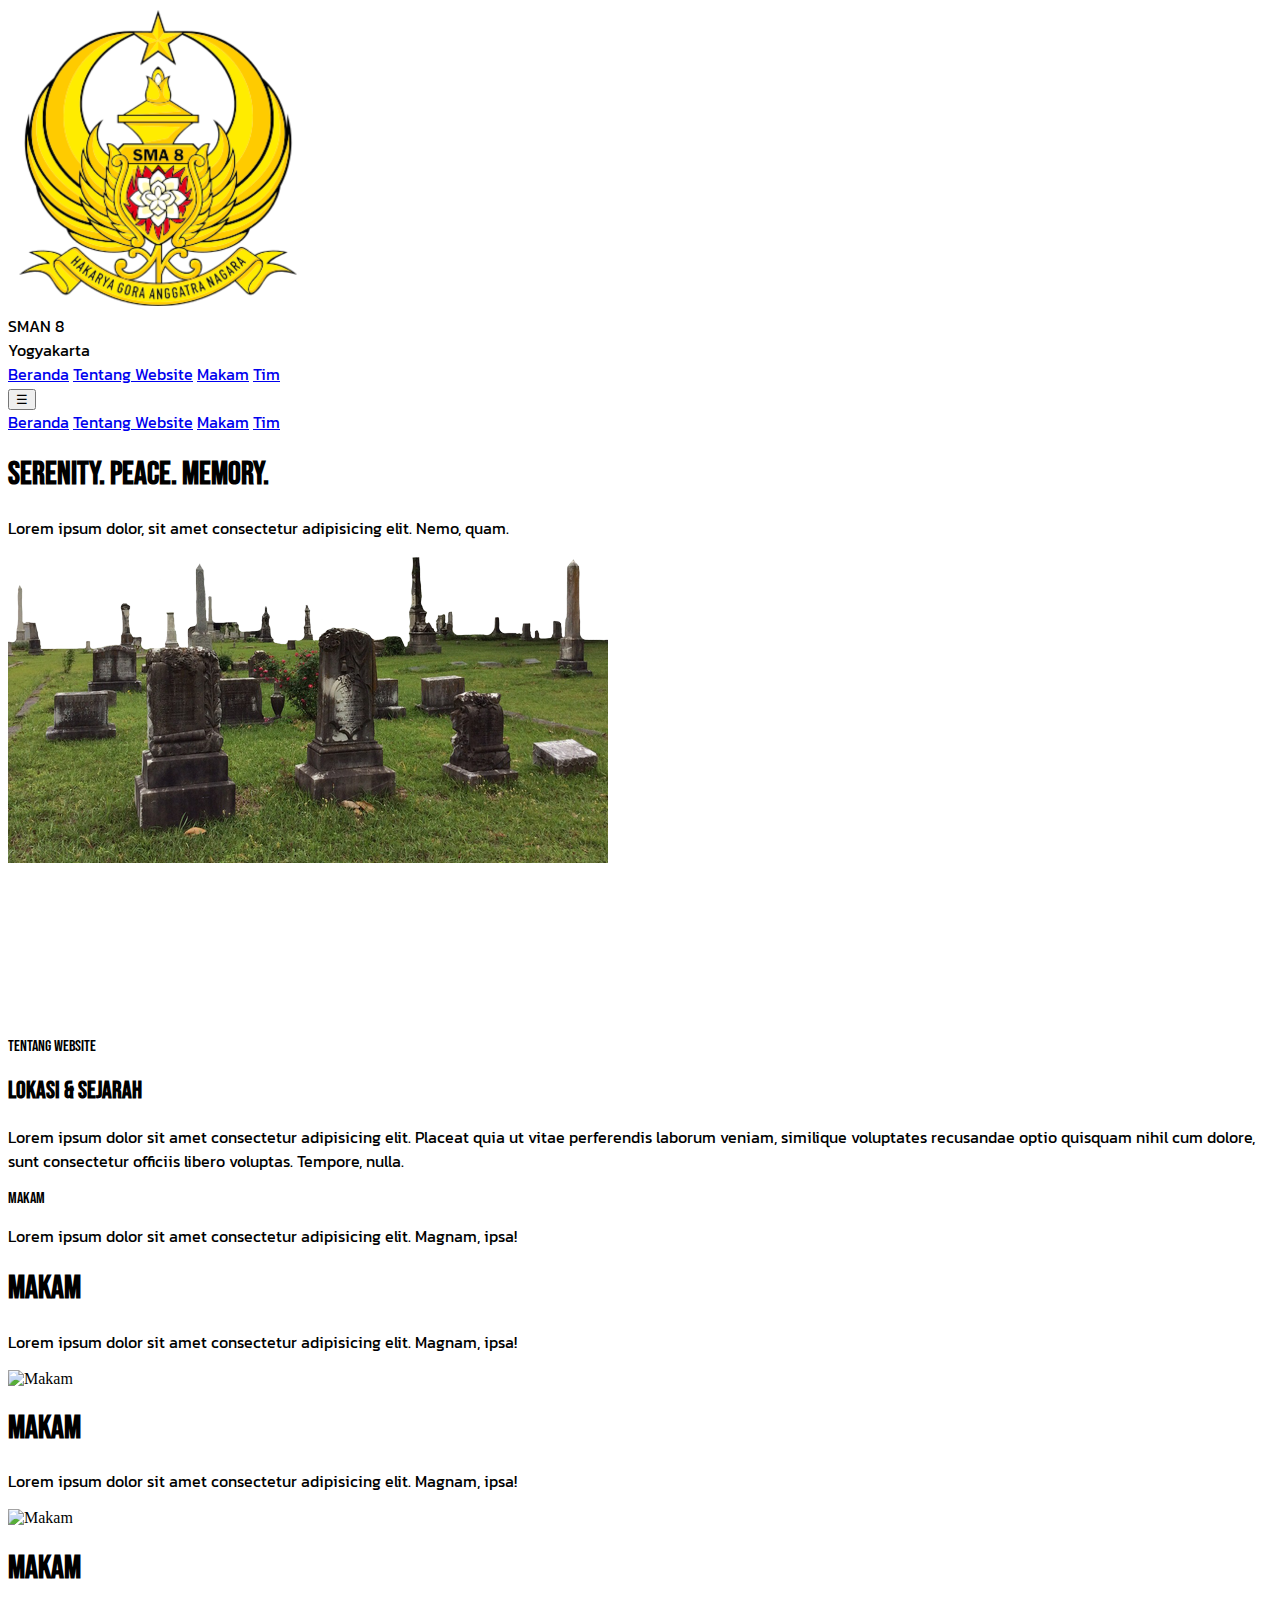
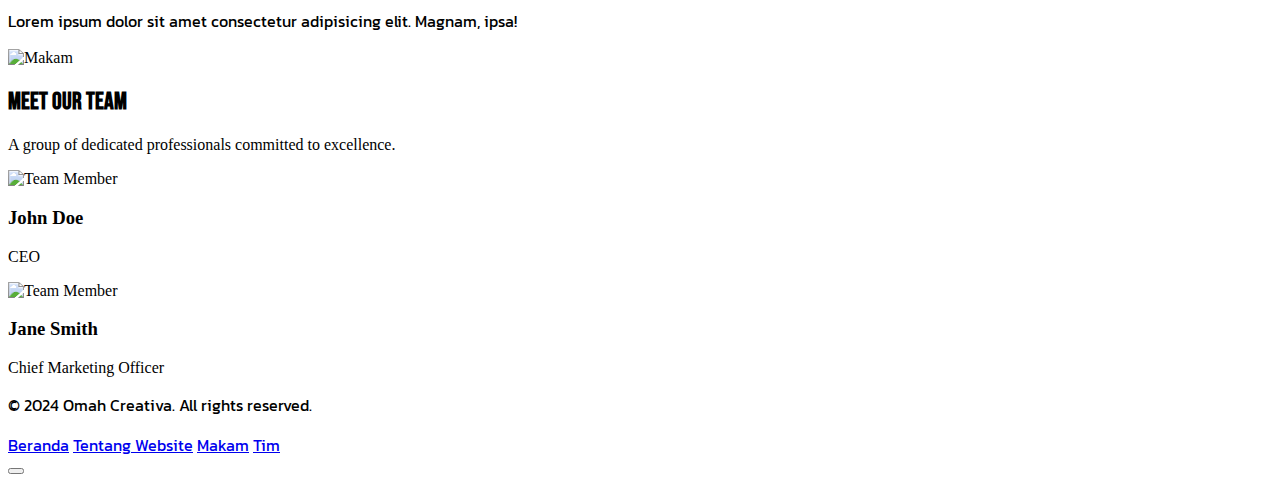
==== index.html @ bc4453d4 "add back to top button" ====
<!DOCTYPE html>
<html lang="en">
  <head>
    <meta charset="UTF-8" />
    <meta name="viewport" content="width=device-width, initial-scale=1.0" />
    <title>Cemetery Landing Page</title>
    <link
      href="https://cdn.jsdelivr.net/npm/tailwindcss@2.2.19/dist/tailwind.min.css"
      rel="stylesheet" />
    <!-- AOS -->
    <link rel="stylesheet" href="https://unpkg.com/aos@next/dist/aos.css" />
    <!-- font awesome -->
    <link
      rel="stylesheet"
      href="https://cdnjs.cloudflare.com/ajax/libs/font-awesome/6.6.0/css/all.min.css"
      integrity="sha512-Kc323vGBEqzTmouAECnVceyQqyqdsSiqLQISBL29aUW4U/M7pSPA/gEUZQqv1cwx4OnYxTxve5UMg5GT6L4JJg=="
      crossorigin="anonymous"
      referrerpolicy="no-referrer" />
    <!-- custom css -->
    <link rel="stylesheet" href="assets/css/style.css" />
  </head>
  <body class="bg-white text-gray-900 overflow-x-hidden">
    <!-- Navbar -->
    <header
      class="flex kanit justify-between items-center py-4 px-6 md:px-12 sticky top-0 bg-white z-50 border-b border-gray-200">
      <div class="flex items-center gap-4">
        <img src="assets/img/logo.png" alt="Logo" class="h-8 w-8" />
        <div class="flex flex-col text-left justify-start">
          <div class="font-bold text-2xl">SMAN 8</div>
          <div class="text-lg -mt-2">Yogyakarta</div>
        </div>
      </div>
      <nav id="navbar" class="hidden md:flex space-x-8">
        <a href="#home" class="hover:text-gray-700">Beranda</a>
        <a href="#about" class="hover:text-gray-700">Tentang Website</a>
        <a href="#makam" class="hover:text-gray-700">Makam</a>
        <a href="#team" class="hover:text-gray-700">Tim</a>
      </nav>
      <button id="burger" class="block md:hidden">☰</button>
      <!-- Menu mobile -->
      <div
        id="mobile-menu"
        class="hidden absolute top-full left-0 w-full bg-white border-t border-gray-200">
        <nav class="flex flex-col items-start p-4 space-y-4">
          <a href="#home" class="hover:text-gray-700 w-full">Beranda</a>
          <a href="#about" class="hover:text-gray-700 w-full"
            >Tentang Website</a
          >
          <a href="#makam" class="hover:text-gray-700 w-full">Makam</a>
          <a href="#team" class="hover:text-gray-700 w-full">Tim</a>
        </nav>
      </div>
    </header>

    <!-- Main Content -->
    <main>
      <!-- Hero Section -->
      <section
        id="home"
        class="flex flex-col items-center text-center py-8 md:py-16">
        <h1 class="text-5xl mx-4 md:text-7xl bebas font-bold mb-2">
          Serenity. Peace. Memory.
        </h1>
        <p class="text-gray-600 mb-4 kanit">
          Lorem ipsum dolor, sit amet consectetur adipisicing elit. Nemo, quam.
        </p>
        <!-- <a
          href="#"
          class="bg-gray-900 kanit text-white py-2 px-4 rounded-full hover:bg-gray-700 mb-4"
          >Our Services</a
        > -->

        <!-- Image with White Gradient Overlay -->
        <div class="relative w-full">
          <img
            src="assets/img/hero.png"
            alt="Serene Cemetery"
            class="w-full h-auto object-cover" />
          <!-- Gradient Overlay -->
          <div
            class="absolute inset-0 bg-gradient-to-t from-white via-white/90 to-transparent"></div>
        </div>
      </section>
      <!-- about -->
      <section
        id="about"
        class="mx-8 md:mx-12 rounded-2xl md:rounded-4xl my-8 md:my-16">
        <div class="grid grid-cols-1 md:grid-cols-2">
          <div class="maps">
            <iframe
              src="https://www.google.com/maps/embed?pb=!1m18!1m12!1m3!1d63245.97055414075!2d110.37484495!3d-7.803250449999999!2m3!1f0!2f0!3f0!3m2!1i1024!2i768!4f13.1!3m3!1m2!1s0x2e7a5787bd5b6bc5%3A0x21723fd4d3684f71!2sYogyakarta%2C%20Kota%20Yogyakarta%2C%20Daerah%20Istimewa%20Yogyakarta!5e0!3m2!1sid!2sid!4v1725252889123!5m2!1sid!2sid"
              width="100%"
              height="100%"
              style="border: 0"
              allowfullscreen=""
              loading="lazy"
              referrerpolicy="no-referrer-when-downgrade"
              class="rounded-xl"></iframe>
          </div>
          <div class="bg-black md:mx-2 gap-2 rounded-2xl my-2 md:my-0 p-8">
            <p
              class="uppercase bebas text-lg text-white px-4 py-2 border rounded-xl border-white inline-block">
              tentang website
            </p>
            <h2
              class="bebas text-2xl md:text-5xl lg:text-7xl text-white mt-4 font-semibold">
              lokasi & sejarah
            </h2>
            <p
              class="text-gray-300 kanit text-justify text-sm my-4 md:text-base">
              Lorem ipsum dolor sit amet consectetur adipisicing elit. Placeat
              quia ut vitae perferendis laborum veniam, similique voluptates
              recusandae optio quisquam nihil cum dolore, sunt consectetur
              officiis libero voluptas. Tempore, nulla.
            </p>
          </div>
        </div>
      </section>

      <!-- makam -->
      <section
        id="makam"
        class="mx-8 md:mx-12 rounded-2xl md:rounded-4xl bg-black my-8 md:my-16">
        <div class="flex flex-col">
          <div class="flex flex-row p-6 md:p-12 text-white justify-between">
            <p class="bebas text-3xl font-semibold mx-4">Makam</p>
            <p class="kanit font-thin text-sm sm:text-base">
              Lorem ipsum dolor sit amet consectetur adipisicing elit. Magnam,
              ipsa!
            </p>
          </div>
          <div class="mx-6 h-1 bg-gray-300 rounded-xl"></div>
          <div class="flex flex-row p-4 text-white justify-between mt-4">
            <div class="grid grid-cols-1 md:grid-cols-3 gap-4">
              <!-- card -->
              <div class="card bg-gray-900 flex flex-col p-4 rounded-xl">
                <div class="flex flex-row justify-between">
                  <h1 class="text-4xl bebas">Makam</h1>
                  <a
                    href="makam1.html"
                    class="px-5 py-4 bg-black text-white rounded-full ml-4"
                    ><i class="fa-solid fa-location-arrow"></i
                  ></a>
                </div>
                <p class="text-gray-300 my-4 kanit">
                  Lorem ipsum dolor sit amet consectetur adipisicing elit.
                  Magnam, ipsa!
                </p>
                <div class="image w-full h-96 rounded-xl">
                  <img
                    src="https://images.pexels.com/photos/116909/pexels-photo-116909.jpeg?auto=compress&cs=tinysrgb&w=1260&h=750&dpr=1"
                    alt="Makam"
                    class="w-full h-full rounded-xl object-cover" />
                </div>
              </div>
              <!-- card -->
              <div class="card bg-indigo-600 flex flex-col p-4 rounded-xl">
                <div class="flex flex-row justify-between">
                  <h1 class="text-4xl bebas">Makam</h1>
                  <a
                    href="makam1.html"
                    class="px-5 py-4 bg-black text-white rounded-full ml-4"
                    ><i class="fa-solid fa-location-arrow"></i
                  ></a>
                </div>
                <p class="text-gray-300 my-4 kanit">
                  Lorem ipsum dolor sit amet consectetur adipisicing elit.
                  Magnam, ipsa!
                </p>
                <div class="image w-full h-96 rounded-xl">
                  <img
                    src="https://images.pexels.com/photos/460617/pexels-photo-460617.jpeg?auto=compress&cs=tinysrgb&w=600"
                    alt="Makam"
                    class="w-full h-full rounded-xl object-cover" />
                </div>
              </div>
              <!-- card -->
              <div class="card bg-gray-900 flex flex-col p-4 rounded-xl">
                <div class="flex flex-row justify-between">
                  <h1 class="text-4xl bebas">Makam</h1>
                  <a
                    href="makam1.html"
                    class="px-5 py-4 bg-black text-white rounded-full ml-4"
                    ><i class="fa-solid fa-location-arrow"></i
                  ></a>
                </div>
                <p class="text-gray-300 my-4 kanit">
                  Lorem ipsum dolor sit amet consectetur adipisicing elit.
                  Magnam, ipsa!
                </p>
                <div class="image w-full h-96 rounded-xl">
                  <img
                    src="https://images.pexels.com/photos/3648308/pexels-photo-3648308.jpeg?auto=compress&cs=tinysrgb&w=1260&h=750&dpr=1"
                    alt="Makam"
                    class="w-full h-full rounded-xl object-cover" />
                </div>
              </div>
            </div>
          </div>
        </div>
      </section>

      <!-- team -->
      <section id="team" class="py-12">
        <div class="max-w-6xl mx-auto px-4">
          <!-- Section Title -->
          <div class="text-center mb-12">
            <h2 class="text-2xl md:text-5xl lg:text-7xl font-bold bebas">
              Meet Our Team
            </h2>
            <p class="text-gray-600 mt-4">
              A group of dedicated professionals committed to excellence.
            </p>
          </div>

          <!-- Team Members -->
          <div class="grid grid-cols-1 sm:grid-cols-2 gap-8">
            <!-- Team Member 1 -->
            <div class="bg-white shadow-md rounded-lg text-center p-6">
              <img
                src="https://images.pexels.com/photos/220453/pexels-photo-220453.jpeg?auto=compress&cs=tinysrgb&dpr=2&h=750&w=1260"
                alt="Team Member"
                class="w-32 h-32 rounded-full mx-auto mb-4 object-cover" />
              <h3 class="text-xl font-semibold">John Doe</h3>
              <p class="text-gray-500">CEO</p>
            </div>

            <!-- Team Member 2 -->
            <div class="bg-white shadow-md rounded-lg text-center p-6">
              <img
                src="https://images.pexels.com/photos/774909/pexels-photo-774909.jpeg?auto=compress&cs=tinysrgb&dpr=2&h=750&w=1260"
                alt="Team Member"
                class="w-32 h-32 rounded-full mx-auto mb-4 object-cover" />
              <h3 class="text-xl font-semibold">Jane Smith</h3>
              <p class="text-gray-500">Chief Marketing Officer</p>
            </div>
          </div>
        </div>
      </section>
    </main>

    <!-- <section
      class="flex flex-col md:flex-row justify-between p-6 items-center space-y-6 md:space-y-0">
      <div class="card flex flex-col w-full md:w-1/2 max-h-96 p-8 md:p-12">
        <h1 class="font-semibold bebas text-center text-3xl mb-4">
          Tentang<span class="text-yellow-500"> Makam Kersan</span>
        </h1>
        <p class="text-gray-500 kanit text-justify" style="text-indent: 3rem">
          Dusun Kersan terletak di Kelurahan Triwidadi, Kecamatan Pajangan,
          Kabupaten Bantul, Daerah Istimewa Yogyakarta. Dusun ini merupakan
          <strong class="text-yellow-600">salah satu</strong> dari tiga
          kelurahan yang bergabung pada tahun
          <strong class="text-yellow-600">1946</strong> untuk membentuk
          <strong class="text-yellow-600">Triwidadi</strong>. Di dusun ini pula
          terdapat situs makam
          <strong class="text-yellow-600">Pangeran Haryo Manggolo</strong>,
          seorang prajurit dari masa perang
          <strong class="text-yellow-600">Diponegoro (awal 1800-an)</strong>,
          menjadikannya salah satu landmark bersejarah di wilayah Kersan ini.
        </p>
      </div>
      <div class="card w-full md:w-1/2 h-auto">
        <img
          data-aos="fade-left"
          src="http://kersan.iblogger.org/assets/img/pulau.png"
          class="object-fit w-full h-full"
          alt="about" />
      </div>
    </section> -->

    <!-- Footer -->
    <footer class="bg-black rounded-t-2xl kanit text-white py-10 text-center">
      <p class="text-sm text-gray-500">
        &copy; 2024 Omah Creativa. All rights reserved.
      </p>
      <div class="mt-4 space-x-4">
        <a href="#home" class="hover:text-gray-300">Beranda</a>
        <a href="#about" class="hover:text-gray-300">Tentang Website</a>
        <a href="#makam" class="hover:text-gray-300">Makam</a>
        <a href="#team" class="hover:text-gray-300">Tim</a>
      </div>
    </footer>
    <!-- Back to Top Button -->
    <button
      id="back-to-top"
      class="fixed bottom-5 right-5 bg-gray-900 text-white px-4 py-3 rounded-full shadow-lg hidden hover:bg-indigo-700 focus:outline-none"
      onclick="scrollToTop()">
      <i class="fa-solid fa-arrow-up"></i>
    </button>

    <!-- AOS init -->
    <script src="https://unpkg.com/aos@next/dist/aos.js"></script>
    <script>
      AOS.init();
    </script>
    <!-- back to top -->
    <script>
      // Back to Top Button Logic
      const backToTopButton = document.getElementById("back-to-top");

      window.addEventListener("scroll", () => {
        if (window.pageYOffset > 100) {
          backToTopButton.classList.remove("hidden");
        } else {
          backToTopButton.classList.add("hidden");
        }
      });

      function scrollToTop() {
        const scrollDuration = 600; // Total duration of scroll in milliseconds
        const scrollStep = -window.scrollY / (scrollDuration / 15); // Calculate the scroll step
        const scrollInterval = setInterval(() => {
          if (window.scrollY !== 0) {
            window.scrollBy(0, scrollStep); // Scroll by calculated step
          } else {
            clearInterval(scrollInterval); // Stop scrolling when top is reached
          }
        }, 15); // Interval time in milliseconds
      }
    </script>
    <!-- mobile navbar -->
    <script>
      document.getElementById("burger").addEventListener("click", function () {
        var mobileMenu = document.getElementById("mobile-menu");
        if (mobileMenu.classList.contains("hidden")) {
          mobileMenu.classList.remove("hidden");
          mobileMenu.classList.add("flex");
        } else {
          mobileMenu.classList.remove("flex");
          mobileMenu.classList.add("hidden");
        }
      });

      // Menutup menu ketika salah satu link di klik
      document.querySelectorAll("#mobile-menu a").forEach(function (link) {
        link.addEventListener("click", function () {
          document.getElementById("mobile-menu").classList.remove("flex");
          document.getElementById("mobile-menu").classList.add("hidden");
        });
      });
    </script>
  </body>
</html>
---- assets/css/style.css ----
@import url('https://fonts.googleapis.com/css2?family=Kanit:ital,wght@0,100;0,200;0,300;0,400;0,500;0,600;0,700;0,800;0,900;1,100;1,200;1,300;1,400;1,500;1,600;1,700;1,800;1,900&display=swap');
@import url('https://fonts.googleapis.com/css2?family=Bebas+Neue&display=swap');

.bebas {
        font-family: "Bebas Neue", sans-serif;
      }
      .kanit {
        font-family: "Kanit", sans-serif;
      }

      .floating {
        animation-name: floating;
        animation-duration: 3s;
        animation-iteration-count: infinite;
        animation-timing-function: ease-in-out;
      }

      @keyframes floating {
        0% {
          transform: translate(0, 0px);
        }

        50% {
          transform: translate(0, 8px);
        }

        100% {
          transform: translate(0, -0px);
        }
      }
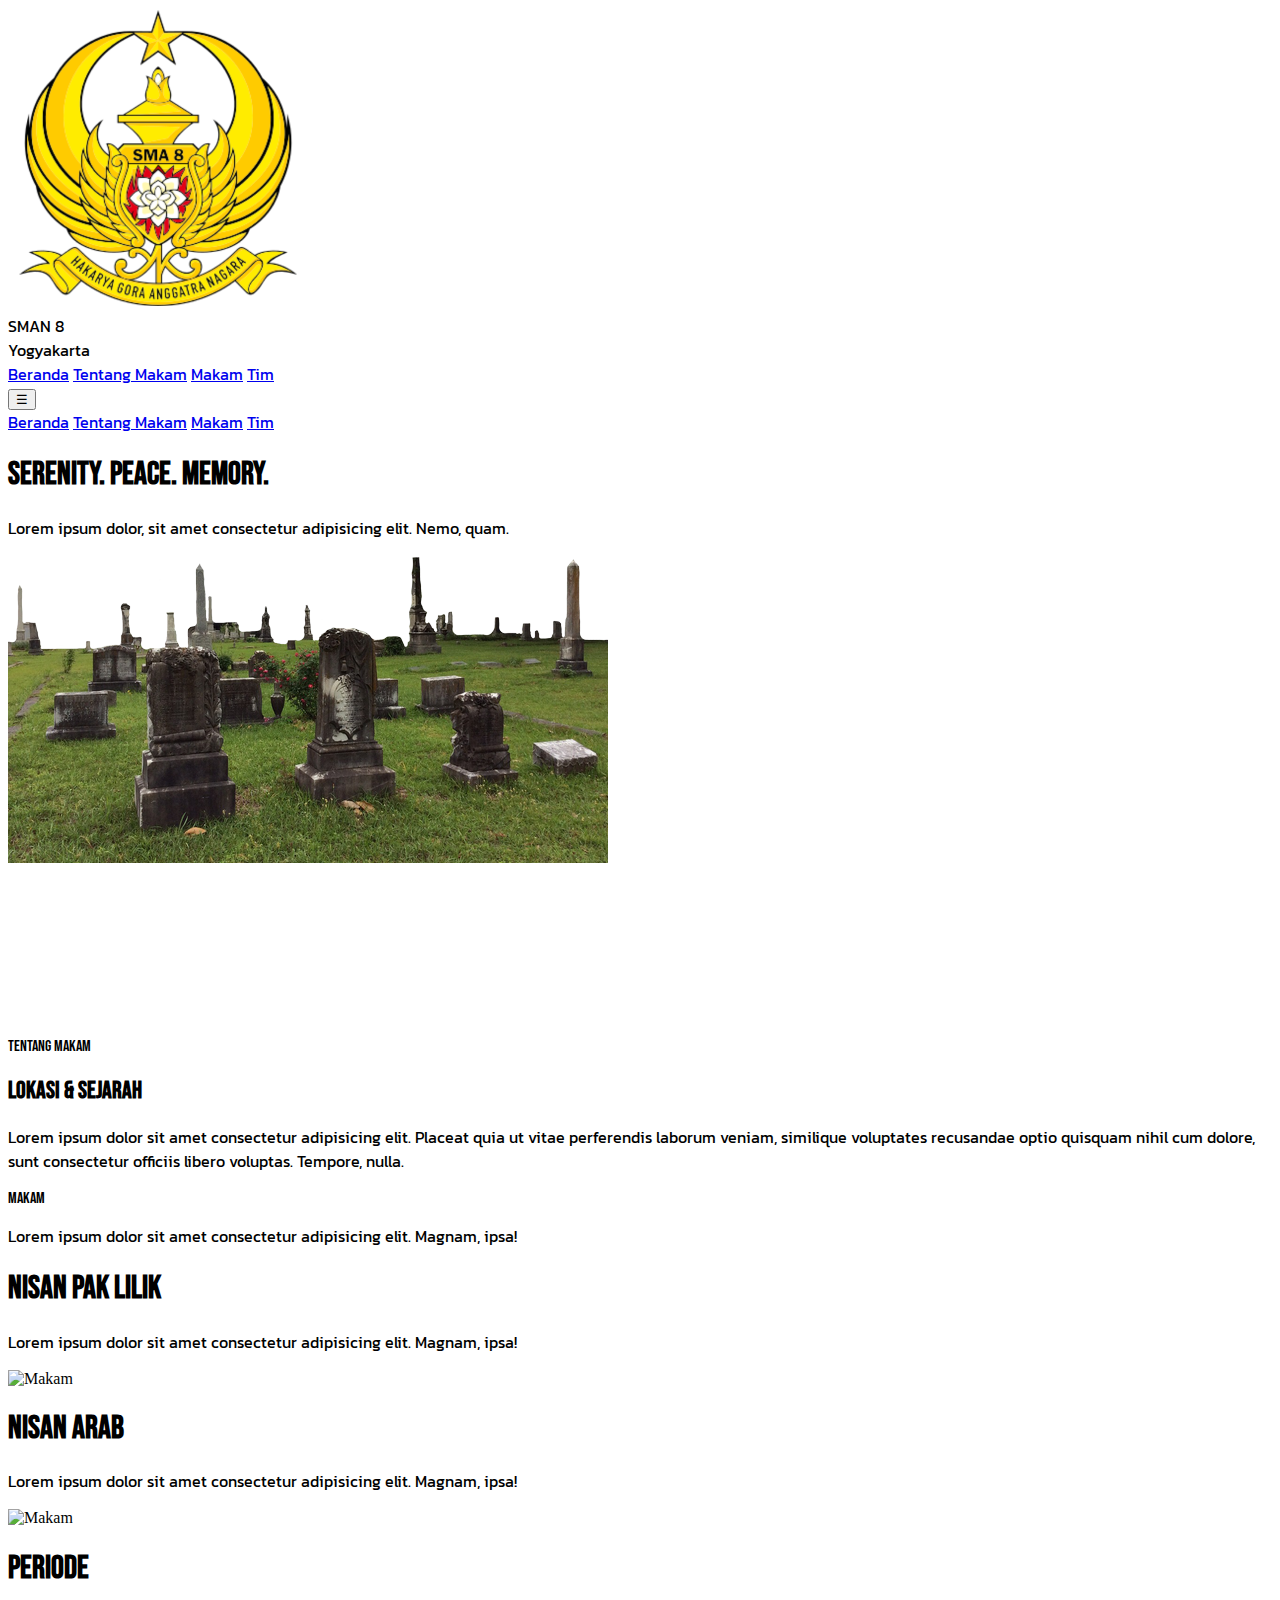
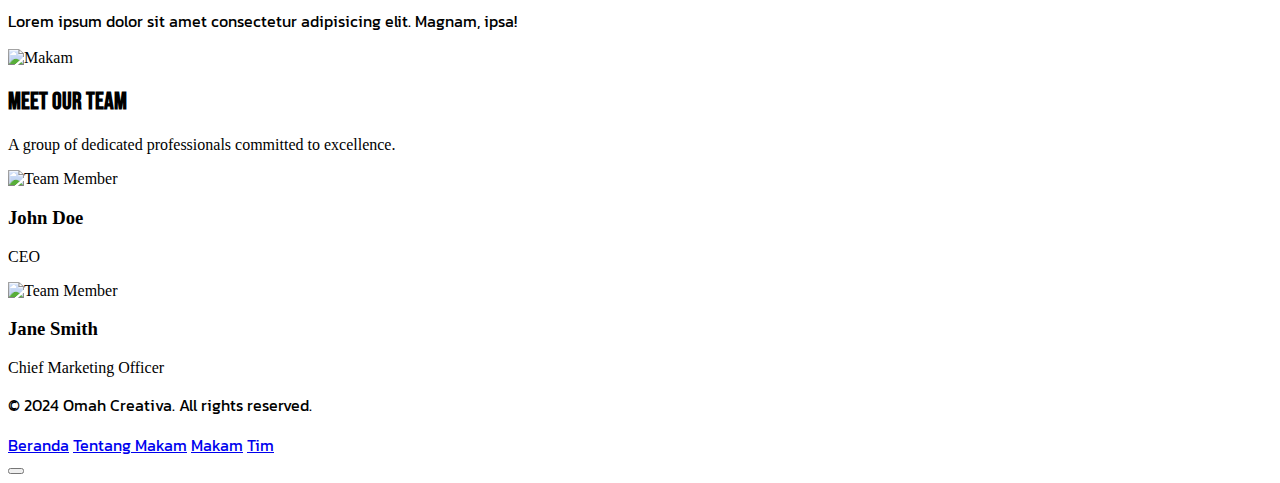
==== commit 33335f54: "move to main.js" ====
--- a/index.html
+++ b/index.html
@@ -32,7 +32,7 @@
       </div>
       <nav id="navbar" class="hidden md:flex space-x-8">
         <a href="#home" class="hover:text-gray-700">Beranda</a>
-        <a href="#about" class="hover:text-gray-700">Tentang Website</a>
+        <a href="#about" class="hover:text-gray-700">Tentang Makam</a>
         <a href="#makam" class="hover:text-gray-700">Makam</a>
         <a href="#team" class="hover:text-gray-700">Tim</a>
       </nav>
@@ -44,7 +44,7 @@
         <nav class="flex flex-col items-start p-4 space-y-4">
           <a href="#home" class="hover:text-gray-700 w-full">Beranda</a>
           <a href="#about" class="hover:text-gray-700 w-full"
-            >Tentang Website</a
+            >Tentang Makam</a
           >
           <a href="#makam" class="hover:text-gray-700 w-full">Makam</a>
           <a href="#team" class="hover:text-gray-700 w-full">Tim</a>
@@ -81,6 +81,7 @@
             class="absolute inset-0 bg-gradient-to-t from-white via-white/90 to-transparent"></div>
         </div>
       </section>
+
       <!-- about -->
       <section
         id="about"
@@ -100,7 +101,7 @@
           <div class="bg-black md:mx-2 gap-2 rounded-2xl my-2 md:my-0 p-8">
             <p
               class="uppercase bebas text-lg text-white px-4 py-2 border rounded-xl border-white inline-block">
-              tentang website
+              tentang makam
             </p>
             <h2
               class="bebas text-2xl md:text-5xl lg:text-7xl text-white mt-4 font-semibold">
@@ -133,12 +134,14 @@
           <div class="flex flex-row p-4 text-white justify-between mt-4">
             <div class="grid grid-cols-1 md:grid-cols-3 gap-4">
               <!-- card -->
-              <div class="card bg-gray-900 flex flex-col p-4 rounded-xl">
+              <div
+                class="hover:bg-indigo-600 cursor-pointer bg-gray-900 flex flex-col p-4 rounded-xl"
+                onclick="window.location.href='makam1.html'">
                 <div class="flex flex-row justify-between">
-                  <h1 class="text-4xl bebas">Makam</h1>
+                  <h1 class="text-4xl bebas uppercase">nisan pak lilik</h1>
                   <a
                     href="makam1.html"
-                    class="px-5 py-4 bg-black text-white rounded-full ml-4"
+                    class="px-5 py-4 bg-black text-white hover:bg-yellow-400 hover:text-indigo-600 rounded-full ml-4"
                     ><i class="fa-solid fa-location-arrow"></i
                   ></a>
                 </div>
@@ -154,16 +157,18 @@
                 </div>
               </div>
               <!-- card -->
-              <div class="card bg-indigo-600 flex flex-col p-4 rounded-xl">
+              <div
+                class="hover:bg-yellow-400 hover:text-black cursor-pointer bg-indigo-600 flex flex-col p-4 rounded-xl"
+                onclick="window.location.href='makam1.html'">
                 <div class="flex flex-row justify-between">
-                  <h1 class="text-4xl bebas">Makam</h1>
+                  <h1 class="text-4xl bebas uppercase">Nisan Arab</h1>
                   <a
                     href="makam1.html"
-                    class="px-5 py-4 bg-black text-white rounded-full ml-4"
+                    class="px-5 py-4 bg-indigo-900 text-white rounded-full ml-4 hover:bg-black hover:text-white"
                     ><i class="fa-solid fa-location-arrow"></i
                   ></a>
                 </div>
-                <p class="text-gray-300 my-4 kanit">
+                <p class="my-4 kanit">
                   Lorem ipsum dolor sit amet consectetur adipisicing elit.
                   Magnam, ipsa!
                 </p>
@@ -175,12 +180,14 @@
                 </div>
               </div>
               <!-- card -->
-              <div class="card bg-gray-900 flex flex-col p-4 rounded-xl">
+              <div
+                class="hover:bg-indigo-600 cursor-pointer bg-gray-900 flex flex-col p-4 rounded-xl"
+                onclick="window.location.href='makam1.html'">
                 <div class="flex flex-row justify-between">
-                  <h1 class="text-4xl bebas">Makam</h1>
+                  <h1 class="text-4xl bebas uppercase">Periode</h1>
                   <a
                     href="makam1.html"
-                    class="px-5 py-4 bg-black text-white rounded-full ml-4"
+                    class="px-5 py-4 bg-black text-white rounded-full ml-4 hover:bg-yellow-400 hover:text-indigo-600"
                     ><i class="fa-solid fa-location-arrow"></i
                   ></a>
                 </div>
@@ -275,7 +282,7 @@
       </p>
       <div class="mt-4 space-x-4">
         <a href="#home" class="hover:text-gray-300">Beranda</a>
-        <a href="#about" class="hover:text-gray-300">Tentang Website</a>
+        <a href="#about" class="hover:text-gray-300">Tentang Makam</a>
         <a href="#makam" class="hover:text-gray-300">Makam</a>
         <a href="#team" class="hover:text-gray-300">Tim</a>
       </div>
@@ -283,7 +290,7 @@
     <!-- Back to Top Button -->
     <button
       id="back-to-top"
-      class="fixed bottom-5 right-5 bg-gray-900 text-white px-4 py-3 rounded-full shadow-lg hidden hover:bg-indigo-700 focus:outline-none"
+      class="fixed bottom-5 right-5 bg-gray-900 text-white px-4 py-3 rounded-full shadow-lg hidden hover:text-yellow-400 hover:bg-indigo-700 focus:outline-none"
       onclick="scrollToTop()">
       <i class="fa-solid fa-arrow-up"></i>
     </button>
@@ -293,51 +300,7 @@
     <script>
       AOS.init();
     </script>
-    <!-- back to top -->
-    <script>
-      // Back to Top Button Logic
-      const backToTopButton = document.getElementById("back-to-top");
-
-      window.addEventListener("scroll", () => {
-        if (window.pageYOffset > 100) {
-          backToTopButton.classList.remove("hidden");
-        } else {
-          backToTopButton.classList.add("hidden");
-        }
-      });
-
-      function scrollToTop() {
-        const scrollDuration = 600; // Total duration of scroll in milliseconds
-        const scrollStep = -window.scrollY / (scrollDuration / 15); // Calculate the scroll step
-        const scrollInterval = setInterval(() => {
-          if (window.scrollY !== 0) {
-            window.scrollBy(0, scrollStep); // Scroll by calculated step
-          } else {
-            clearInterval(scrollInterval); // Stop scrolling when top is reached
-          }
-        }, 15); // Interval time in milliseconds
-      }
-    </script>
-    <!-- mobile navbar -->
-    <script>
-      document.getElementById("burger").addEventListener("click", function () {
-        var mobileMenu = document.getElementById("mobile-menu");
-        if (mobileMenu.classList.contains("hidden")) {
-          mobileMenu.classList.remove("hidden");
-          mobileMenu.classList.add("flex");
-        } else {
-          mobileMenu.classList.remove("flex");
-          mobileMenu.classList.add("hidden");
-        }
-      });
-
-      // Menutup menu ketika salah satu link di klik
-      document.querySelectorAll("#mobile-menu a").forEach(function (link) {
-        link.addEventListener("click", function () {
-          document.getElementById("mobile-menu").classList.remove("flex");
-          document.getElementById("mobile-menu").classList.add("hidden");
-        });
-      });
-    </script>
+    <!-- custom js -->
+    <script src="assets/js/main.js"></script>
   </body>
 </html>
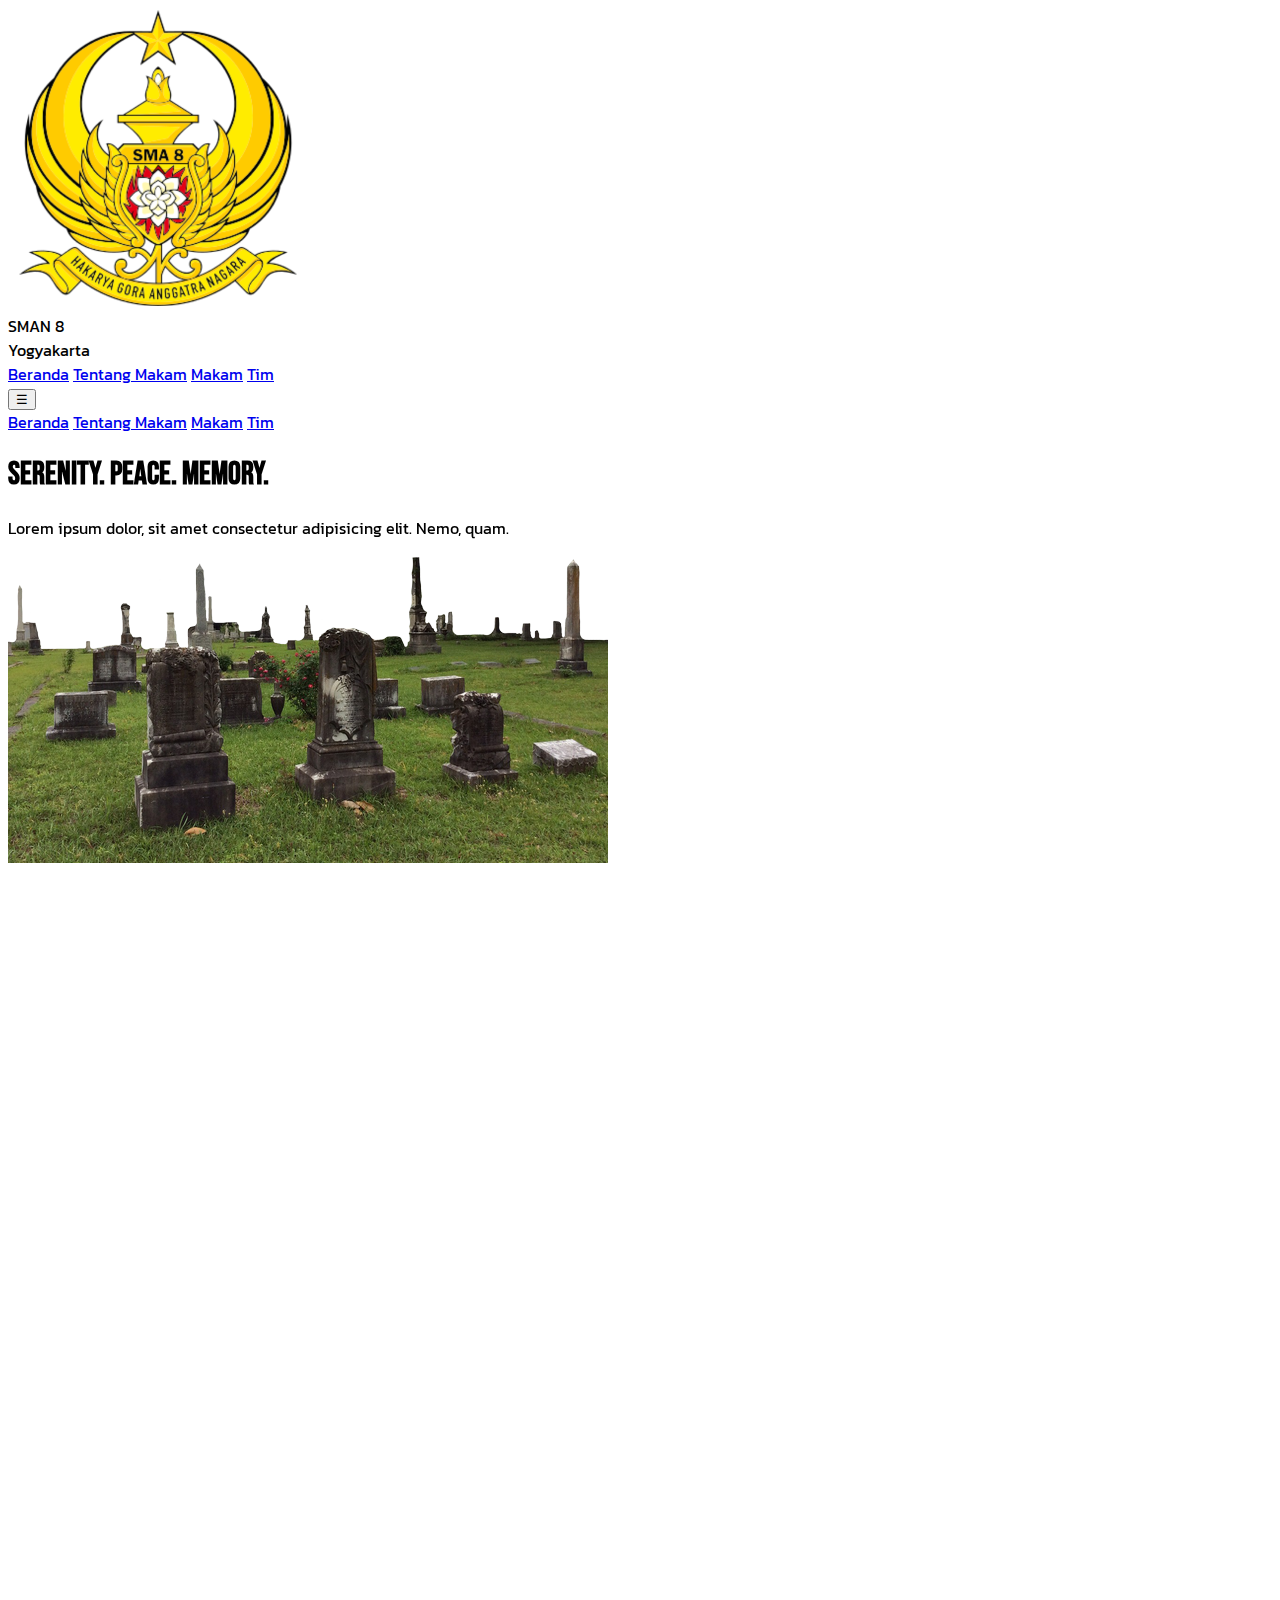
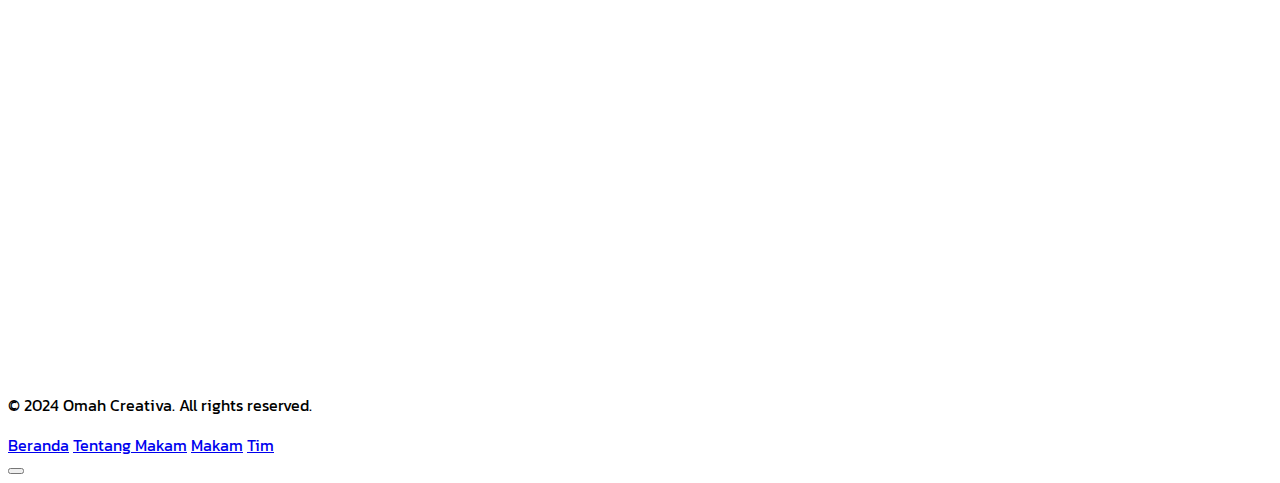
==== commit 808a7016: "add animation" ====
--- a/index.html
+++ b/index.html
@@ -43,9 +43,7 @@
         class="hidden absolute top-full left-0 w-full bg-white border-t border-gray-200">
         <nav class="flex flex-col items-start p-4 space-y-4">
           <a href="#home" class="hover:text-gray-700 w-full">Beranda</a>
-          <a href="#about" class="hover:text-gray-700 w-full"
-            >Tentang Makam</a
-          >
+          <a href="#about" class="hover:text-gray-700 w-full">Tentang Makam</a>
           <a href="#makam" class="hover:text-gray-700 w-full">Makam</a>
           <a href="#team" class="hover:text-gray-700 w-full">Tim</a>
         </nav>
@@ -57,6 +55,7 @@
       <!-- Hero Section -->
       <section
         id="home"
+        data-aos="fade-up"
         class="flex flex-col items-center text-center py-8 md:py-16">
         <h1 class="text-5xl mx-4 md:text-7xl bebas font-bold mb-2">
           Serenity. Peace. Memory.
@@ -87,7 +86,7 @@
         id="about"
         class="mx-8 md:mx-12 rounded-2xl md:rounded-4xl my-8 md:my-16">
         <div class="grid grid-cols-1 md:grid-cols-2">
-          <div class="maps">
+          <div id="maps" data-aos="fade-right">
             <iframe
               src="https://www.google.com/maps/embed?pb=!1m18!1m12!1m3!1d63245.97055414075!2d110.37484495!3d-7.803250449999999!2m3!1f0!2f0!3f0!3m2!1i1024!2i768!4f13.1!3m3!1m2!1s0x2e7a5787bd5b6bc5%3A0x21723fd4d3684f71!2sYogyakarta%2C%20Kota%20Yogyakarta%2C%20Daerah%20Istimewa%20Yogyakarta!5e0!3m2!1sid!2sid!4v1725252889123!5m2!1sid!2sid"
               width="100%"
@@ -98,7 +97,9 @@
               referrerpolicy="no-referrer-when-downgrade"
               class="rounded-xl"></iframe>
           </div>
-          <div class="bg-black md:mx-2 gap-2 rounded-2xl my-2 md:my-0 p-8">
+          <div
+            data-aos="fade-left"
+            class="bg-black md:mx-2 gap-2 rounded-2xl my-2 md:my-0 p-8">
             <p
               class="uppercase bebas text-lg text-white px-4 py-2 border rounded-xl border-white inline-block">
               tentang makam
@@ -121,6 +122,7 @@
       <!-- makam -->
       <section
         id="makam"
+        data-aos="fade-up"
         class="mx-8 md:mx-12 rounded-2xl md:rounded-4xl bg-black my-8 md:my-16">
         <div class="flex flex-col">
           <div class="flex flex-row p-6 md:p-12 text-white justify-between">
@@ -135,6 +137,7 @@
             <div class="grid grid-cols-1 md:grid-cols-3 gap-4">
               <!-- card -->
               <div
+                data-aos="fade-right"
                 class="hover:bg-indigo-600 cursor-pointer bg-gray-900 flex flex-col p-4 rounded-xl"
                 onclick="window.location.href='makam1.html'">
                 <div class="flex flex-row justify-between">
@@ -158,6 +161,7 @@
               </div>
               <!-- card -->
               <div
+                data-aos="fade-up"
                 class="hover:bg-yellow-400 hover:text-black cursor-pointer bg-indigo-600 flex flex-col p-4 rounded-xl"
                 onclick="window.location.href='makam1.html'">
                 <div class="flex flex-row justify-between">
@@ -181,6 +185,7 @@
               </div>
               <!-- card -->
               <div
+                data-aos="fade-left"
                 class="hover:bg-indigo-600 cursor-pointer bg-gray-900 flex flex-col p-4 rounded-xl"
                 onclick="window.location.href='makam1.html'">
                 <div class="flex flex-row justify-between">
@@ -208,10 +213,10 @@
       </section>
 
       <!-- team -->
-      <section id="team" class="py-12">
+      <section id="team" class="py-12" data-aos="fade-up">
         <div class="max-w-6xl mx-auto px-4">
           <!-- Section Title -->
-          <div class="text-center mb-12">
+          <div class="text-center mb-12" data-aos="fade-up">
             <h2 class="text-2xl md:text-5xl lg:text-7xl font-bold bebas">
               Meet Our Team
             </h2>
@@ -223,7 +228,9 @@
           <!-- Team Members -->
           <div class="grid grid-cols-1 sm:grid-cols-2 gap-8">
             <!-- Team Member 1 -->
-            <div class="bg-white shadow-md rounded-lg text-center p-6">
+            <div
+              class="bg-white shadow-md rounded-lg text-center p-6"
+              data-aos="fade-right">
               <img
                 src="https://images.pexels.com/photos/220453/pexels-photo-220453.jpeg?auto=compress&cs=tinysrgb&dpr=2&h=750&w=1260"
                 alt="Team Member"
@@ -233,7 +240,9 @@
             </div>
 
             <!-- Team Member 2 -->
-            <div class="bg-white shadow-md rounded-lg text-center p-6">
+            <div
+              class="bg-white shadow-md rounded-lg text-center p-6"
+              data-aos="fade-left">
               <img
                 src="https://images.pexels.com/photos/774909/pexels-photo-774909.jpeg?auto=compress&cs=tinysrgb&dpr=2&h=750&w=1260"
                 alt="Team Member"
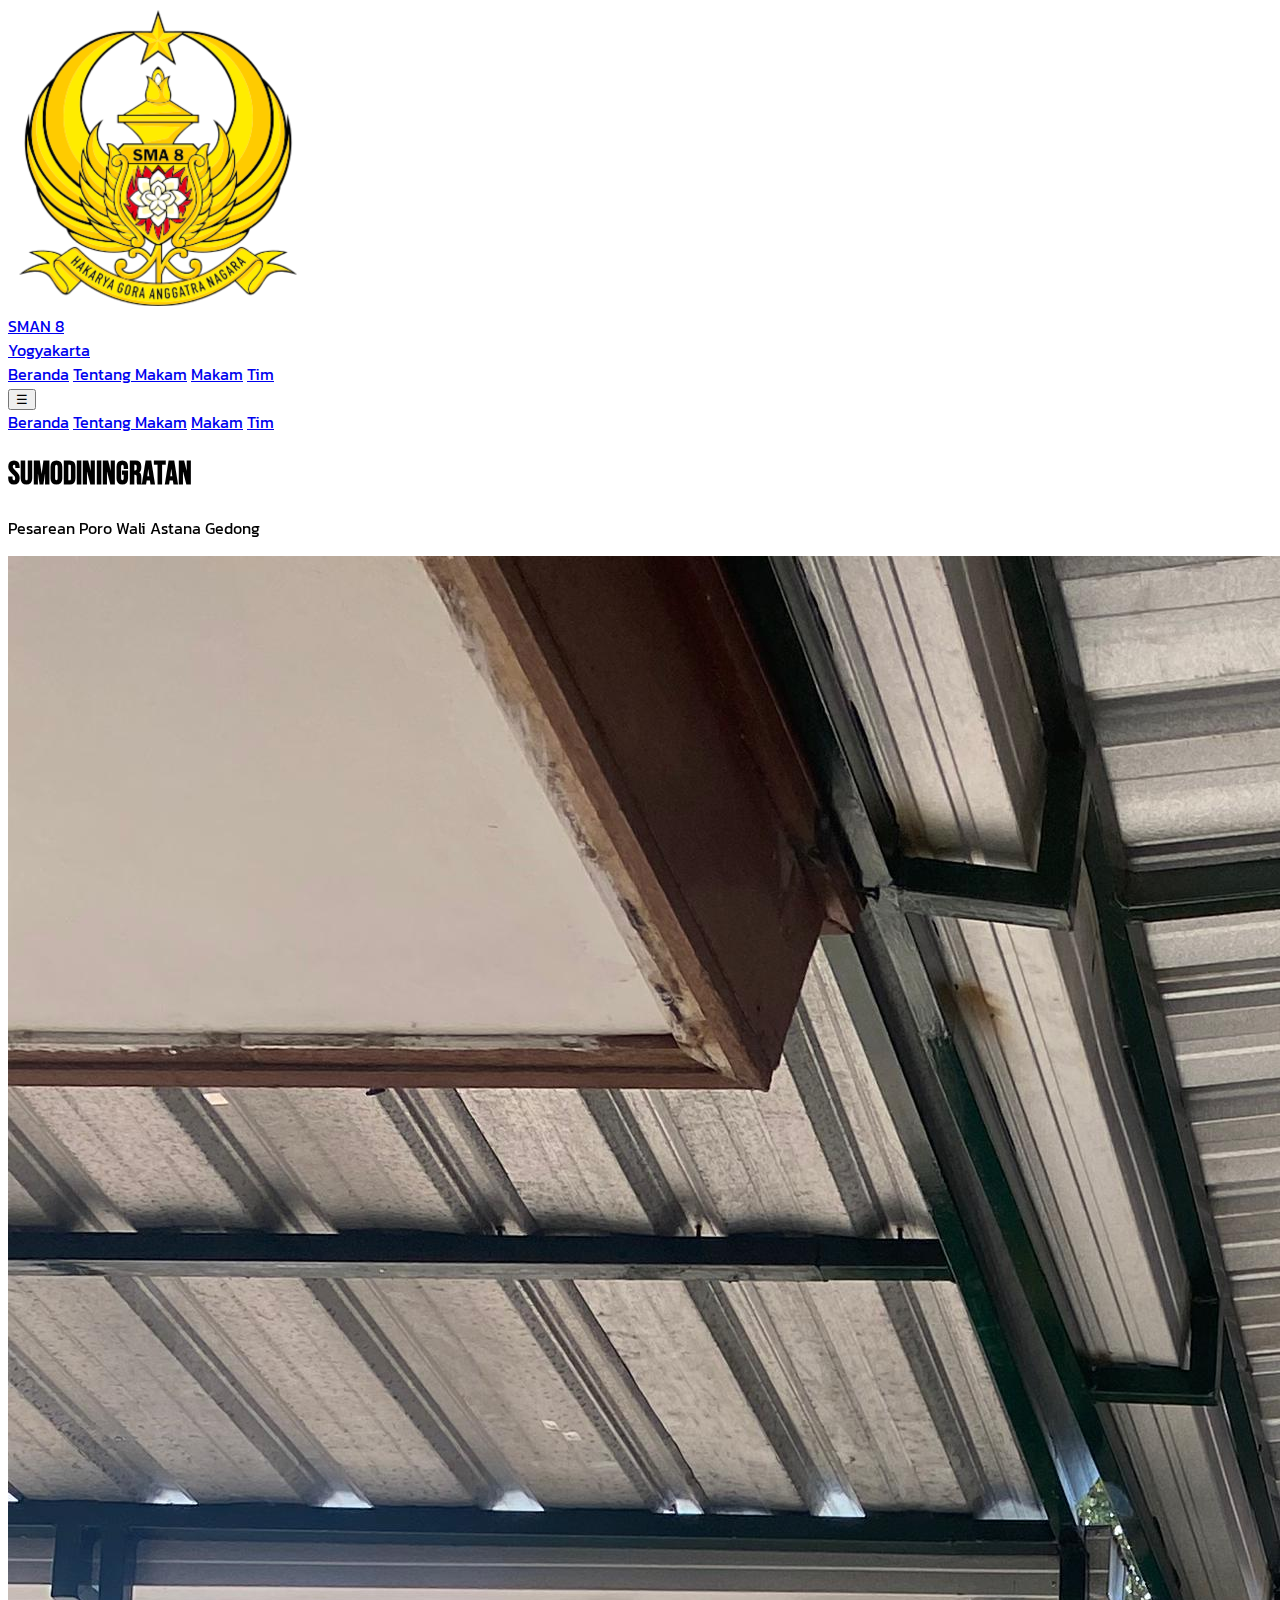
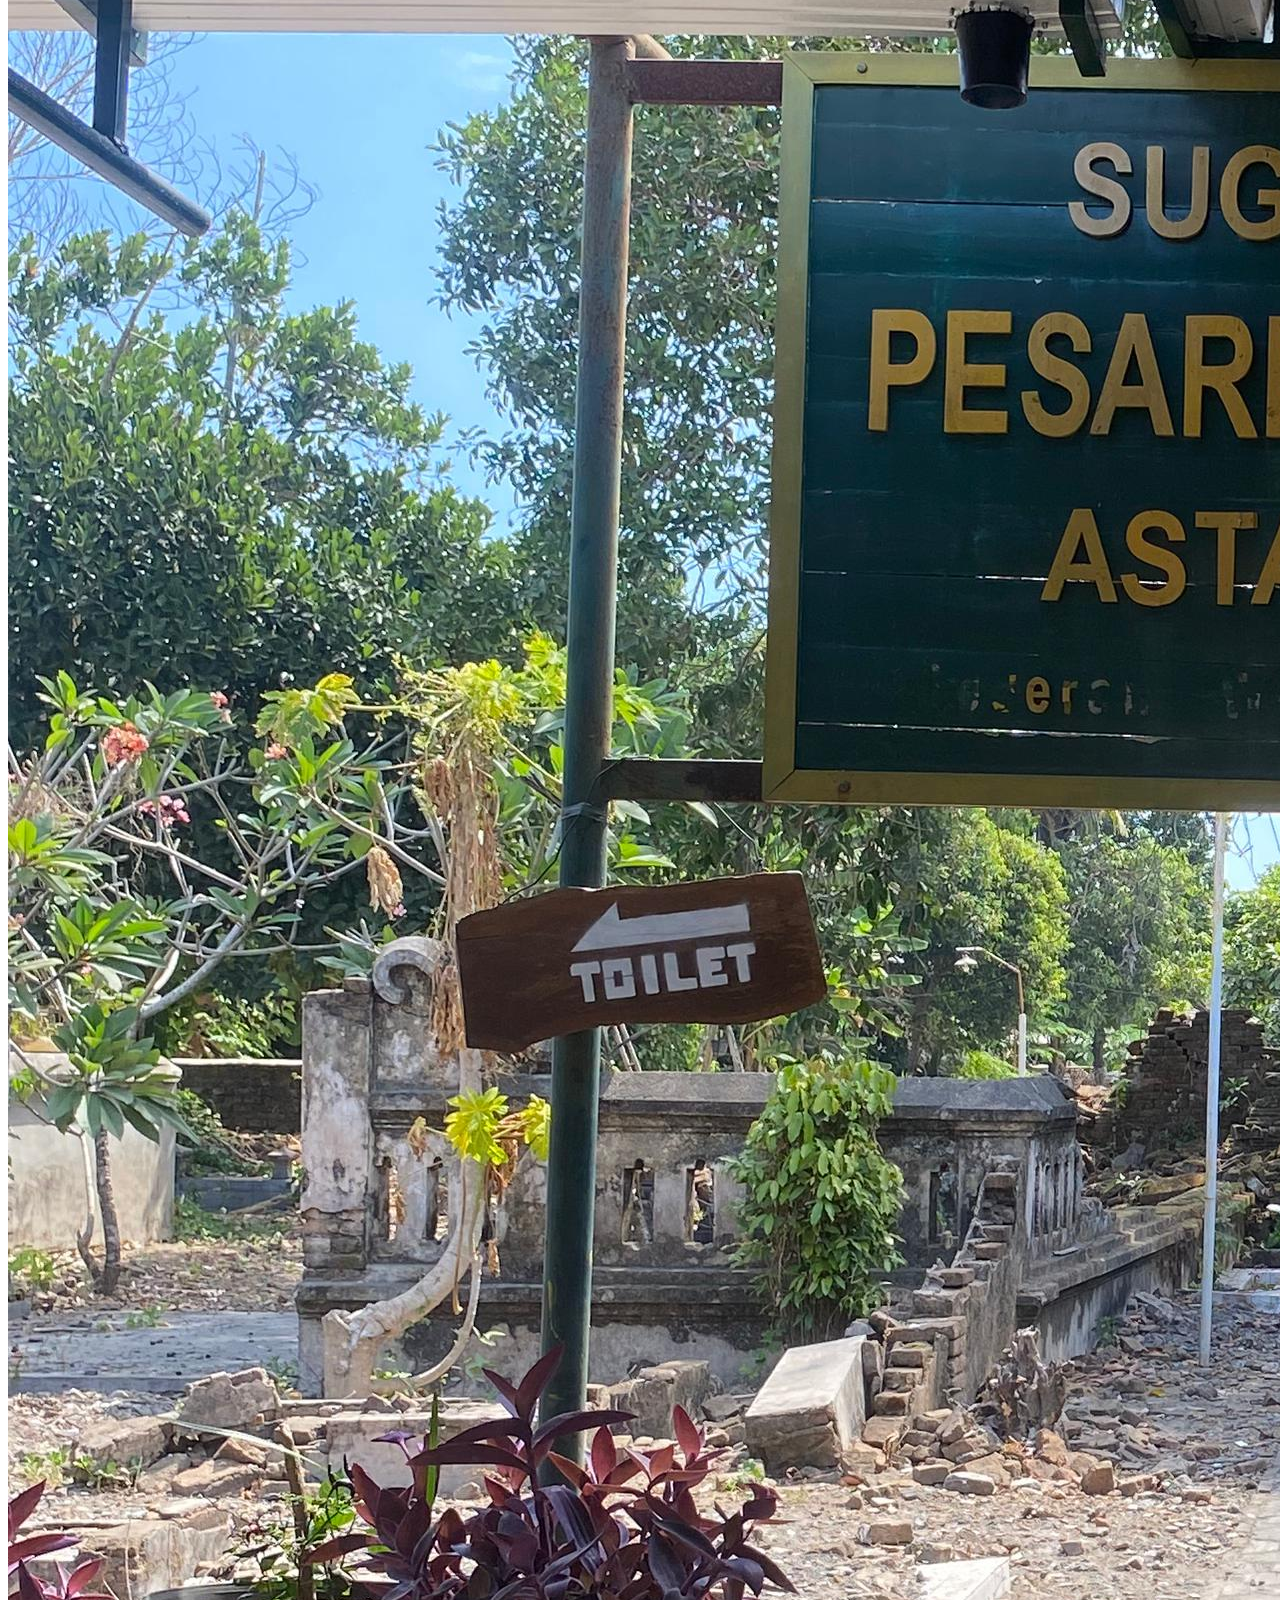
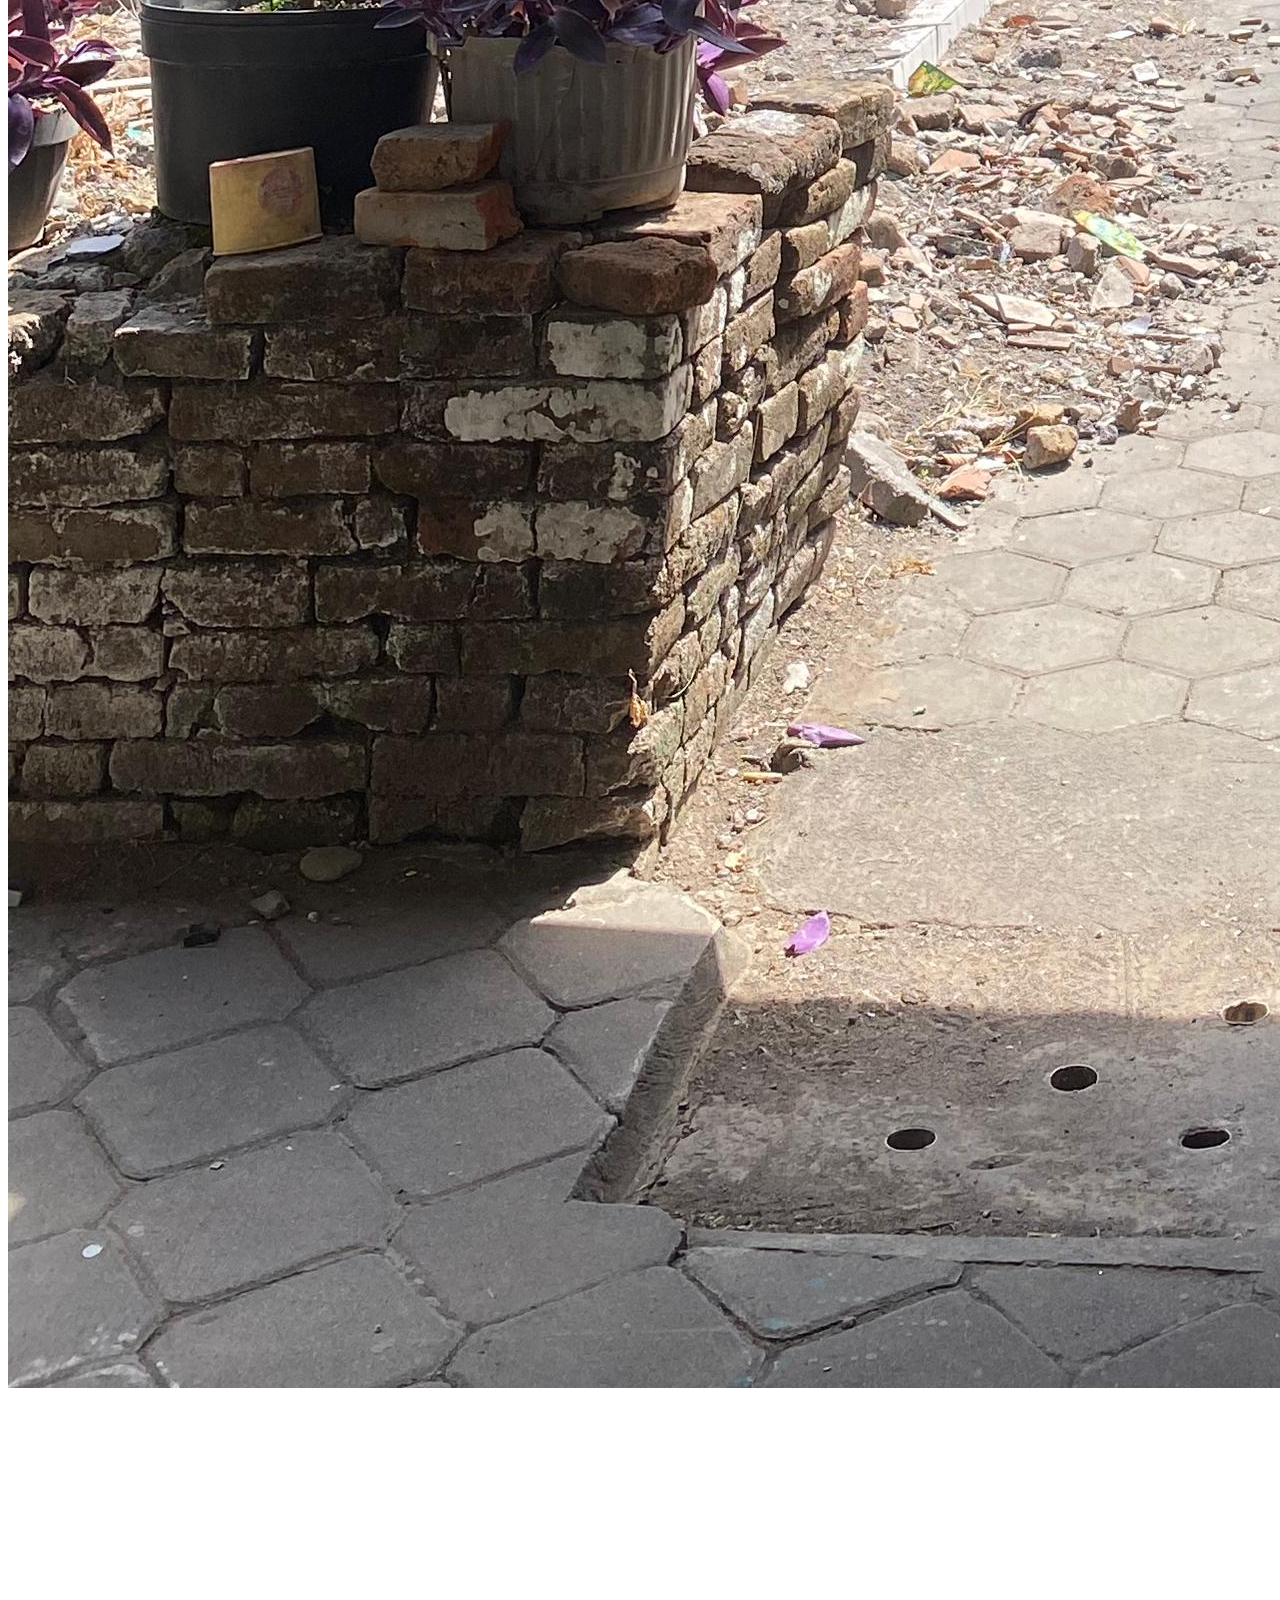
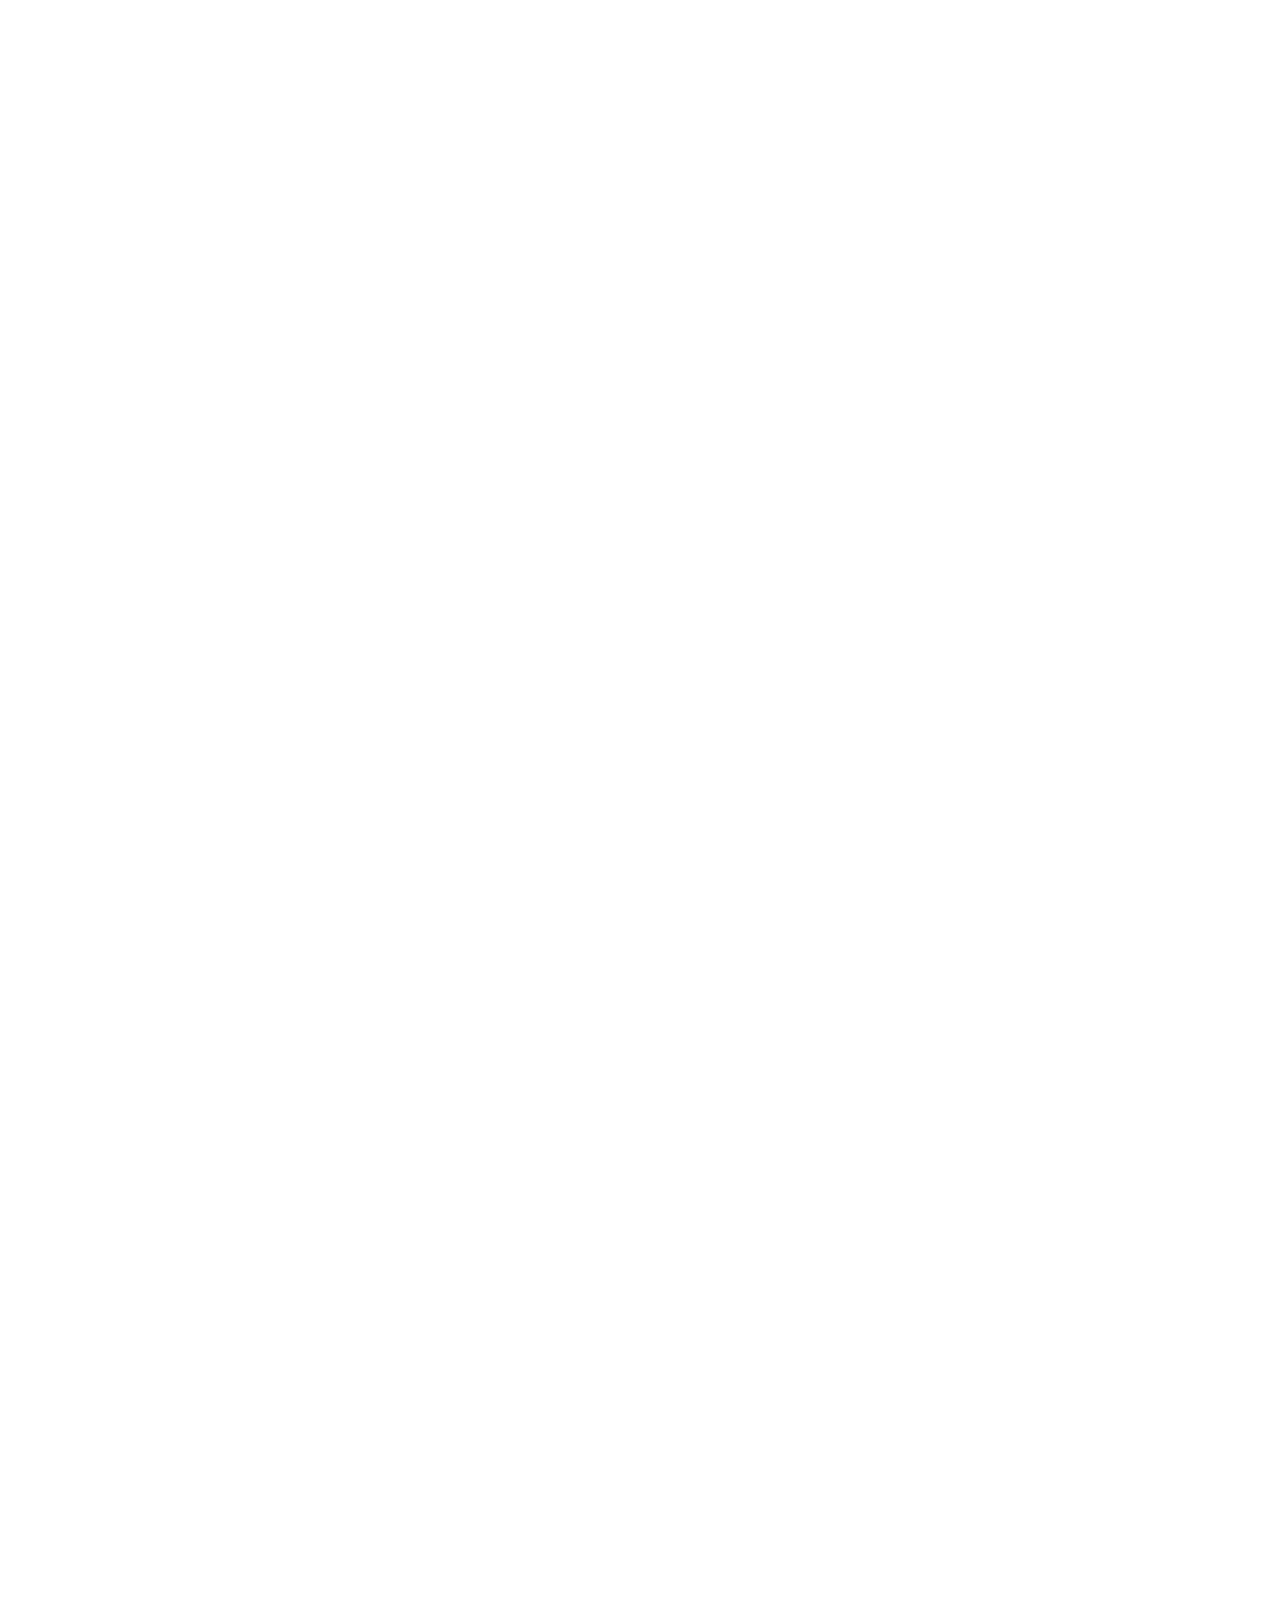
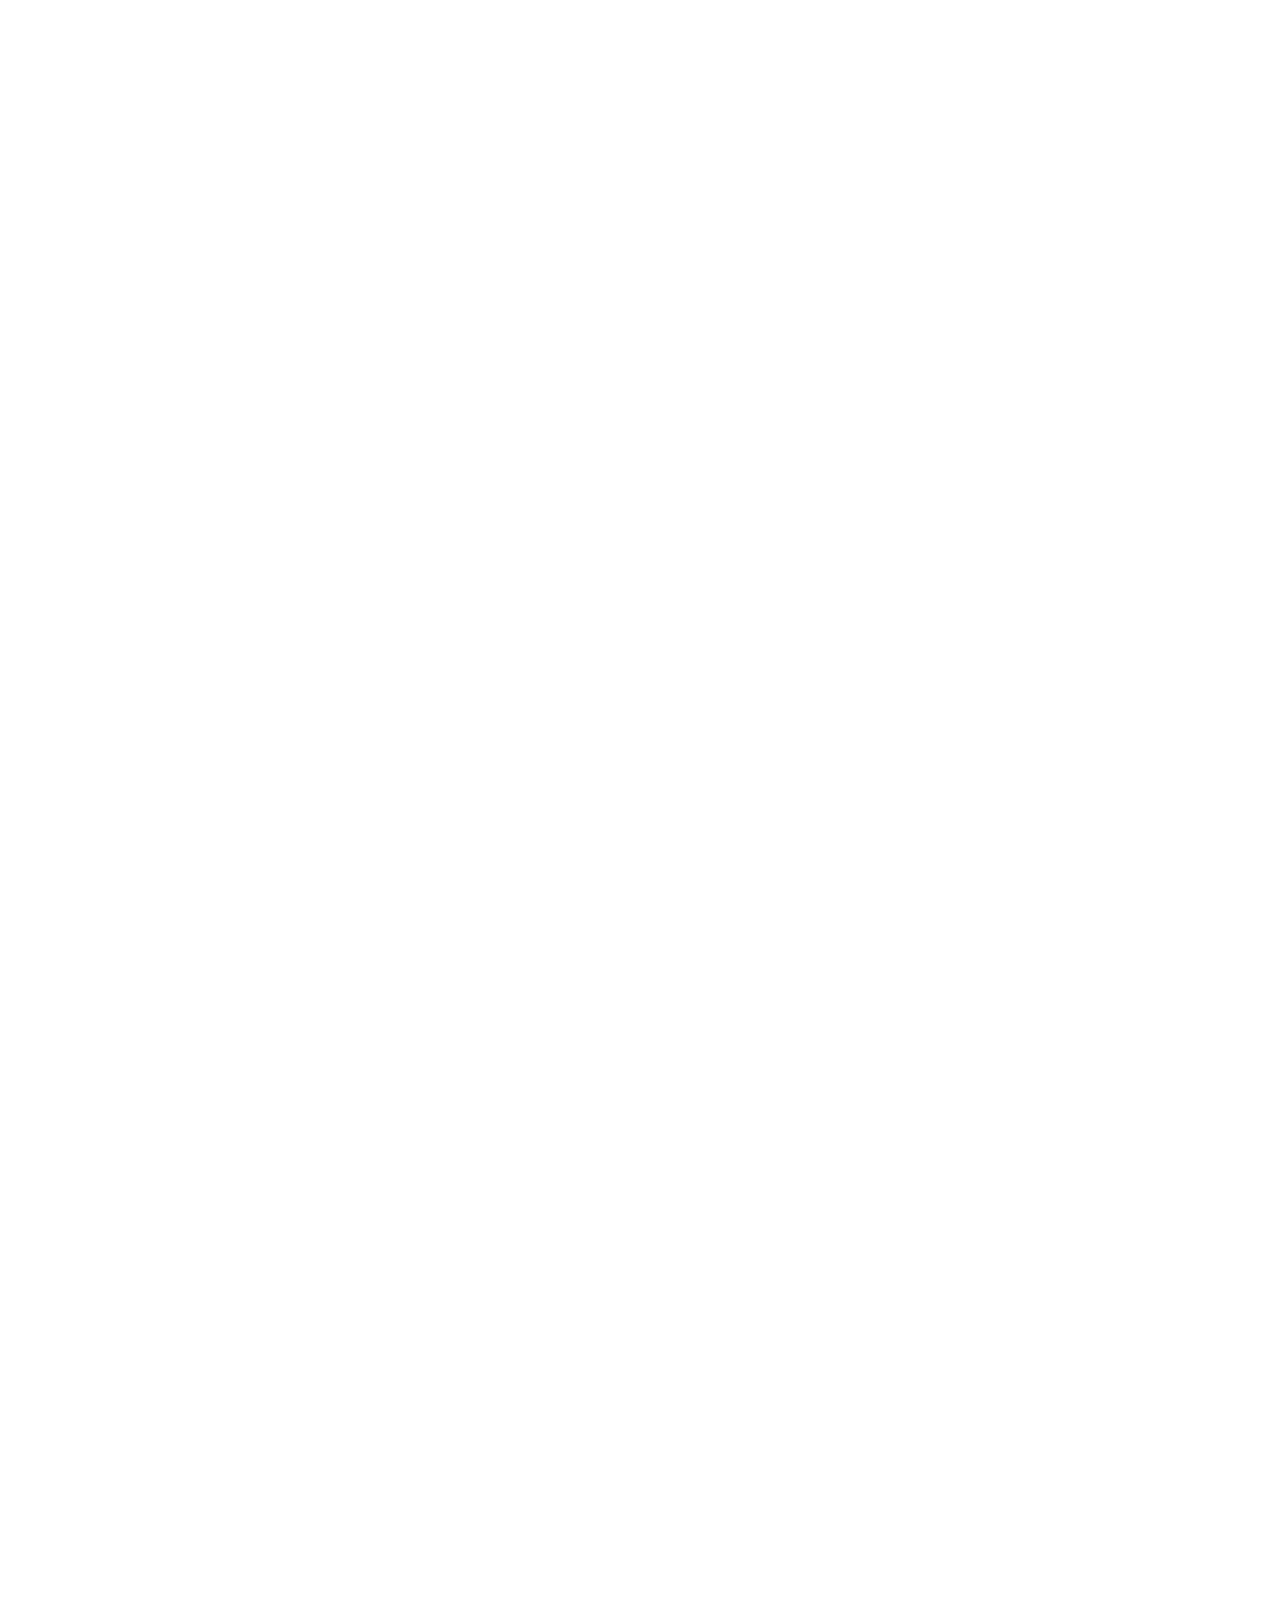
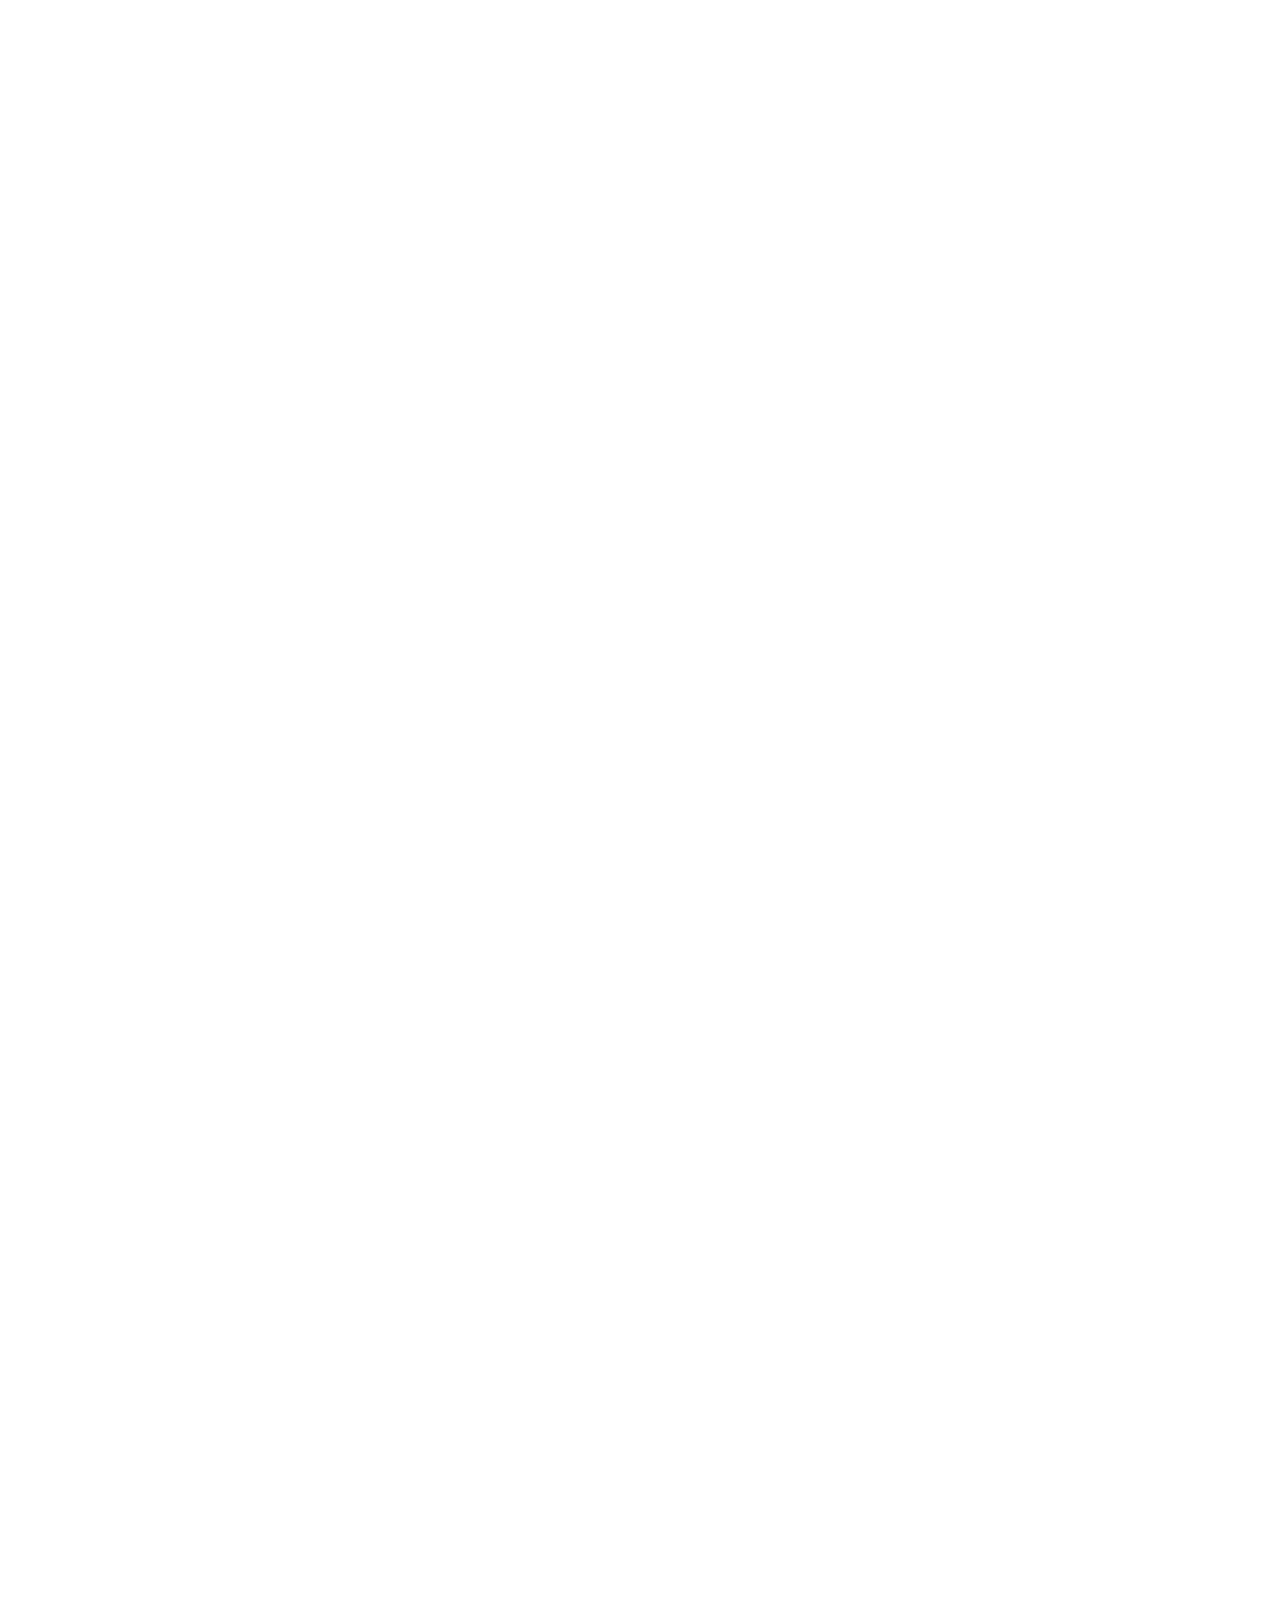
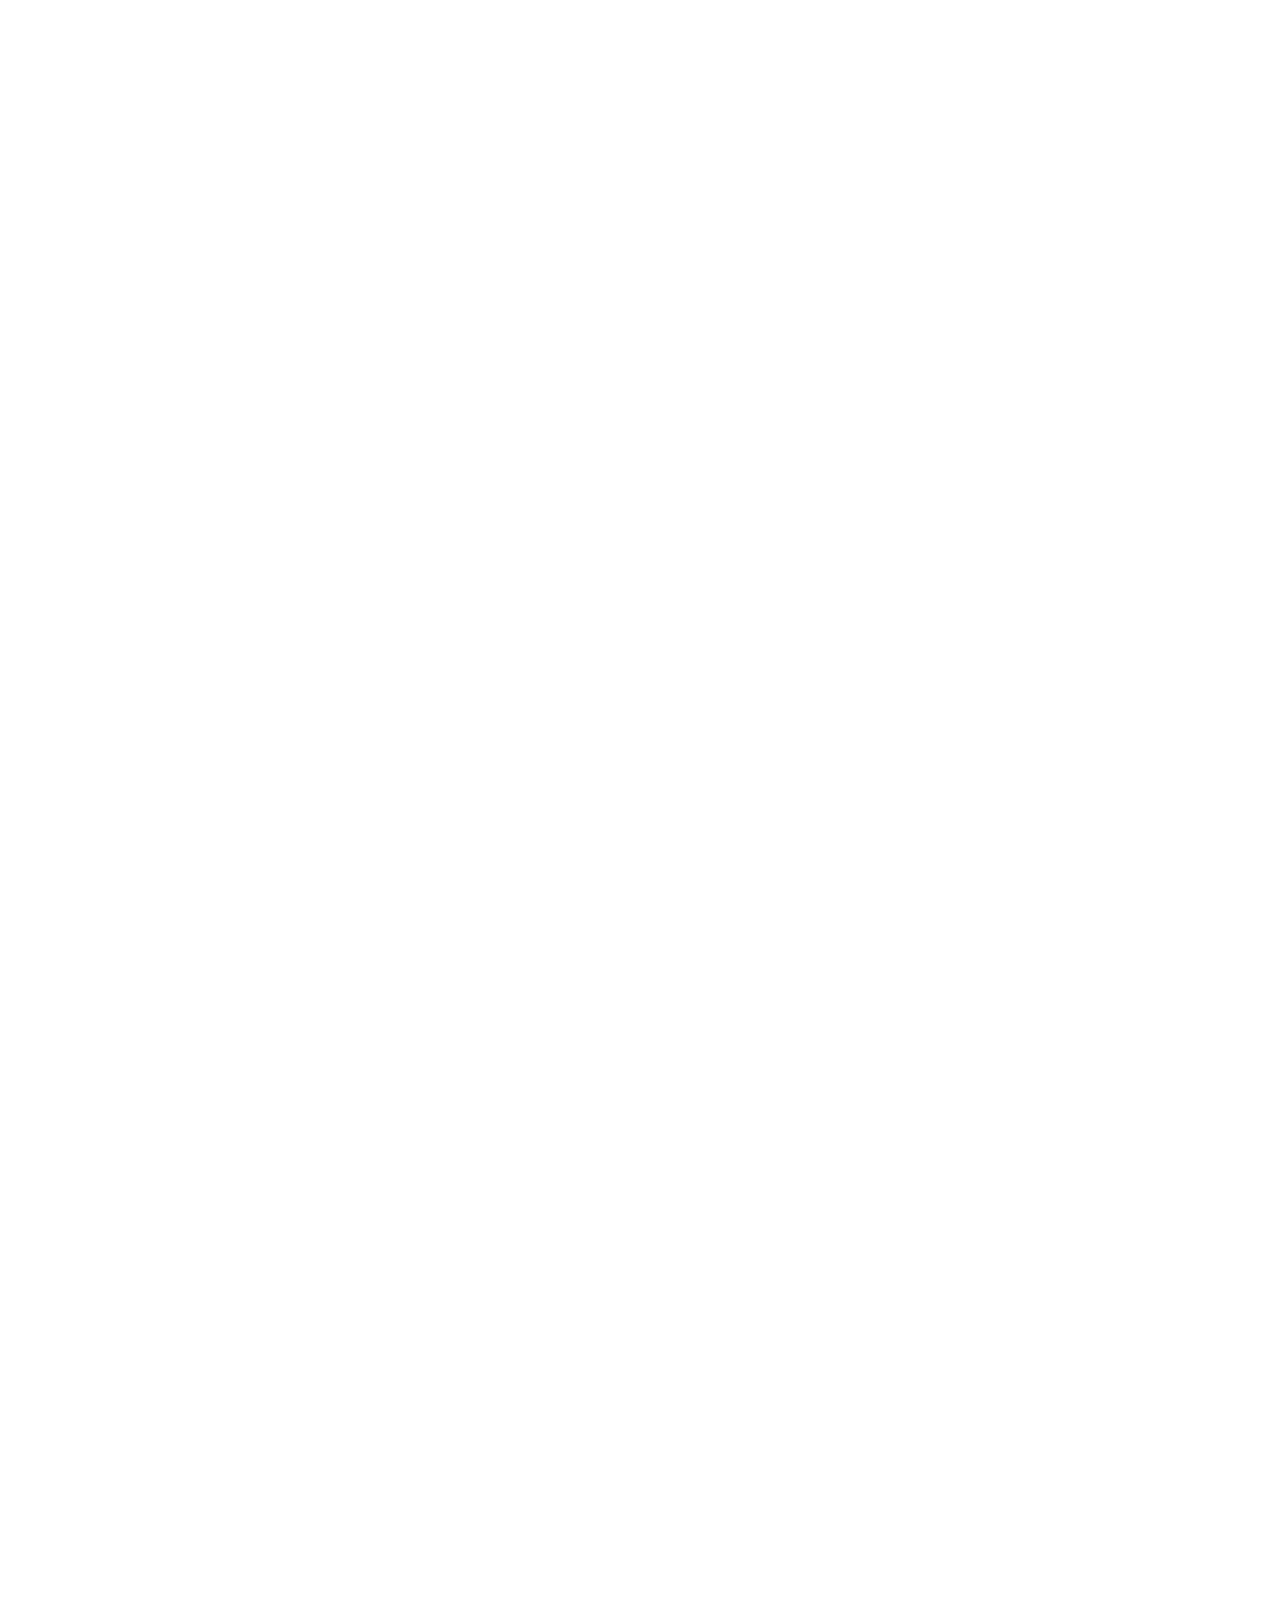
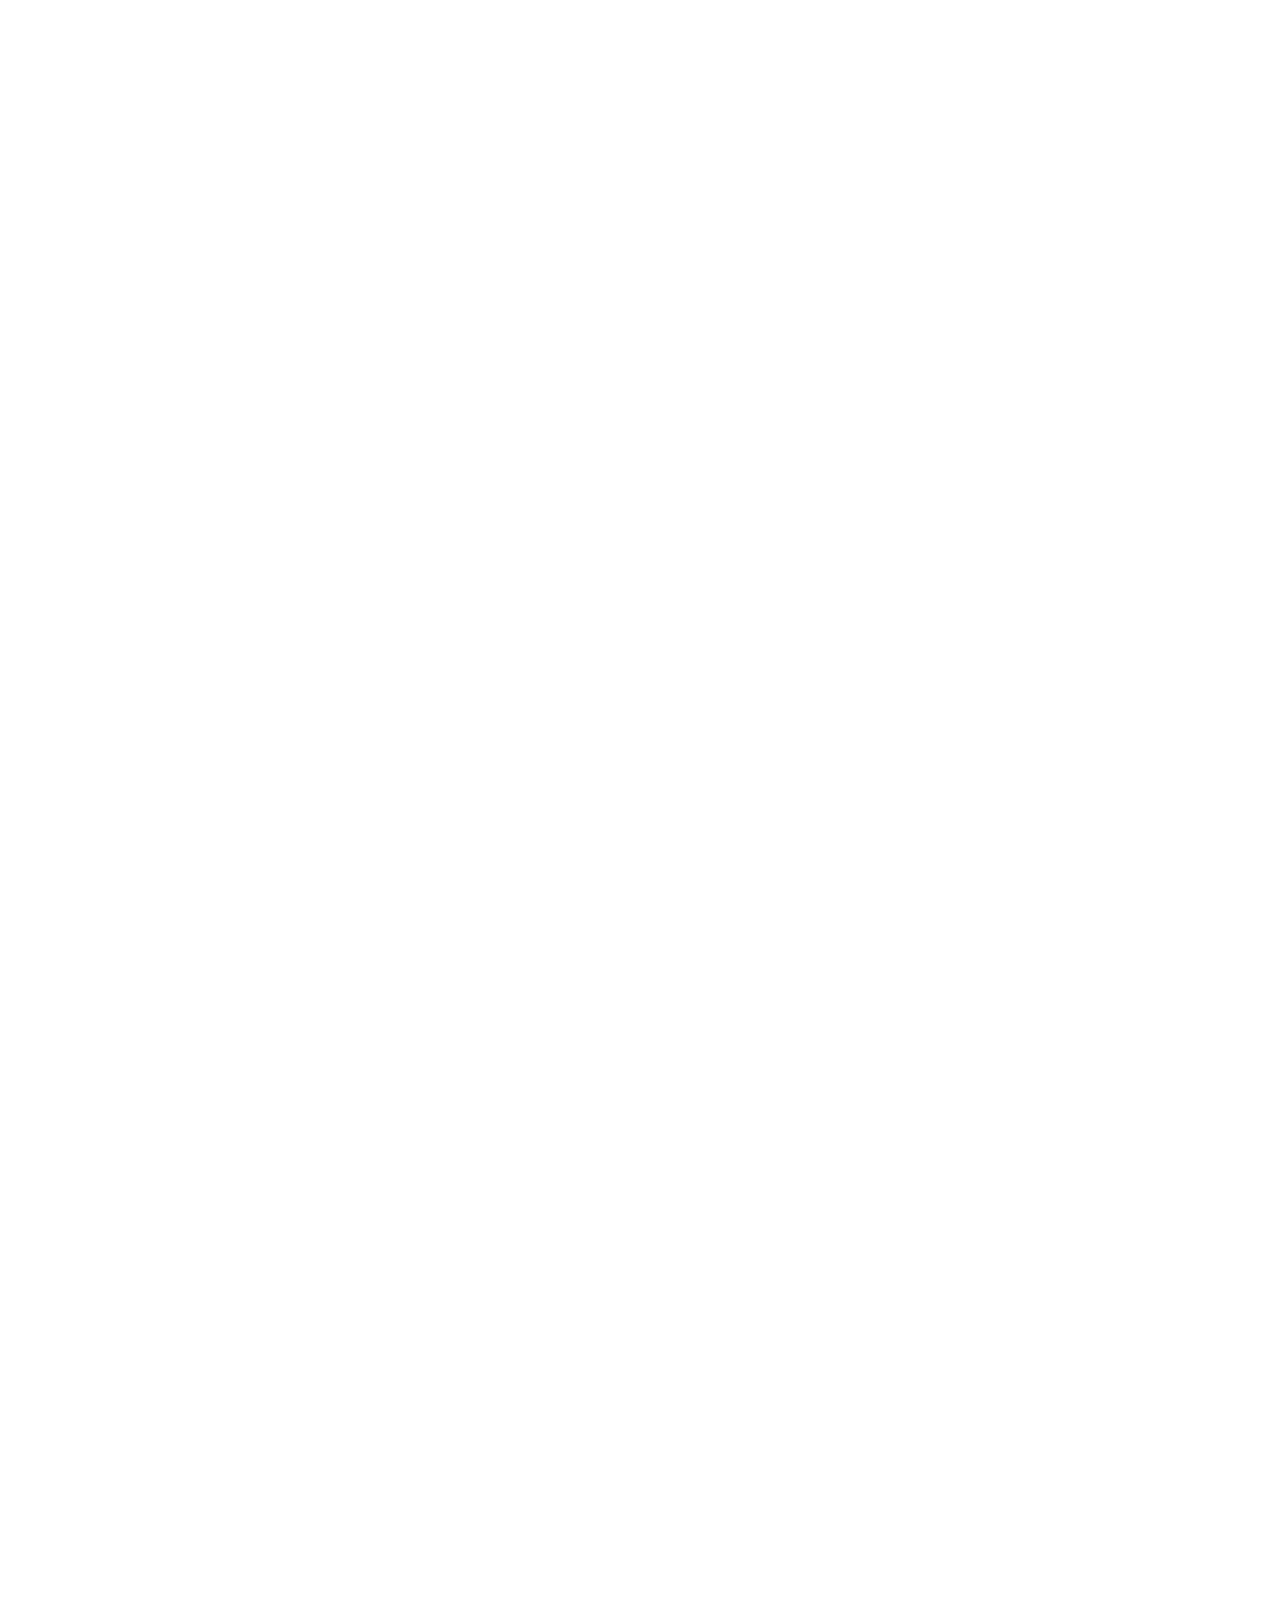
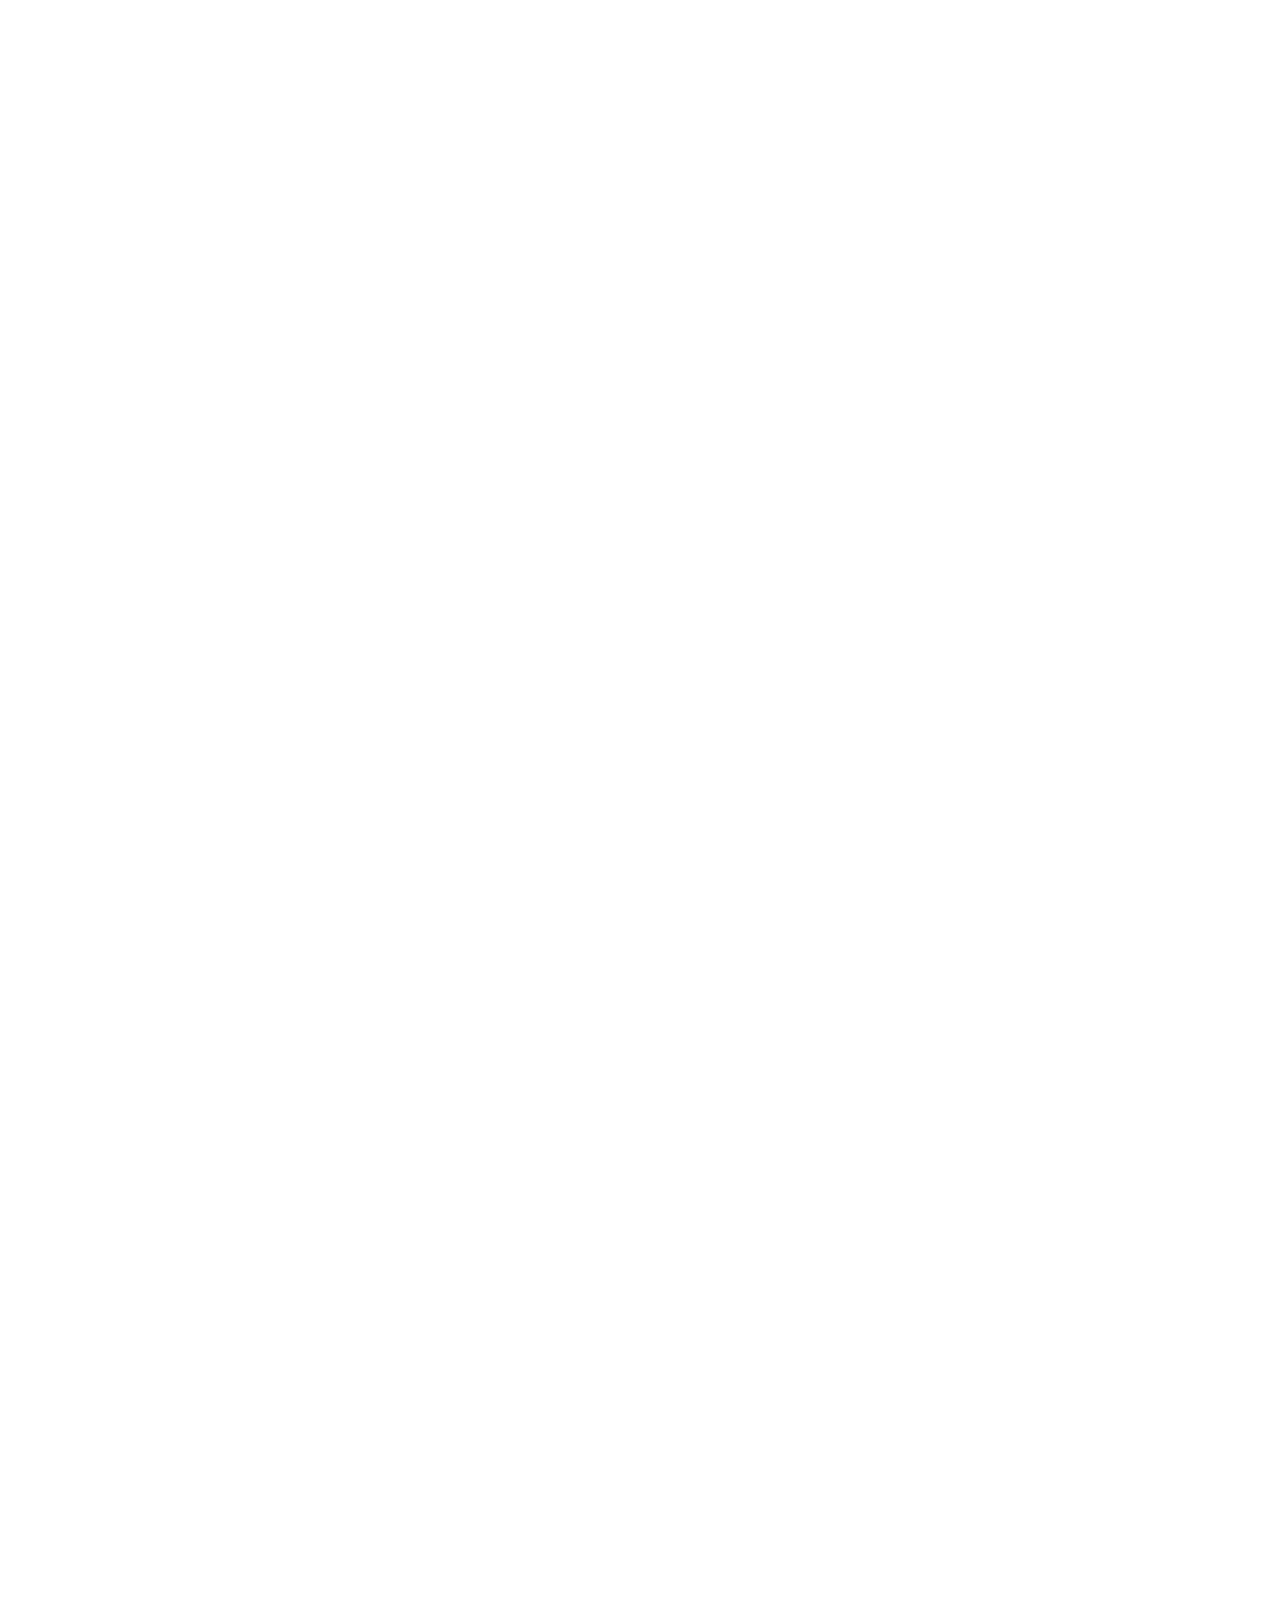
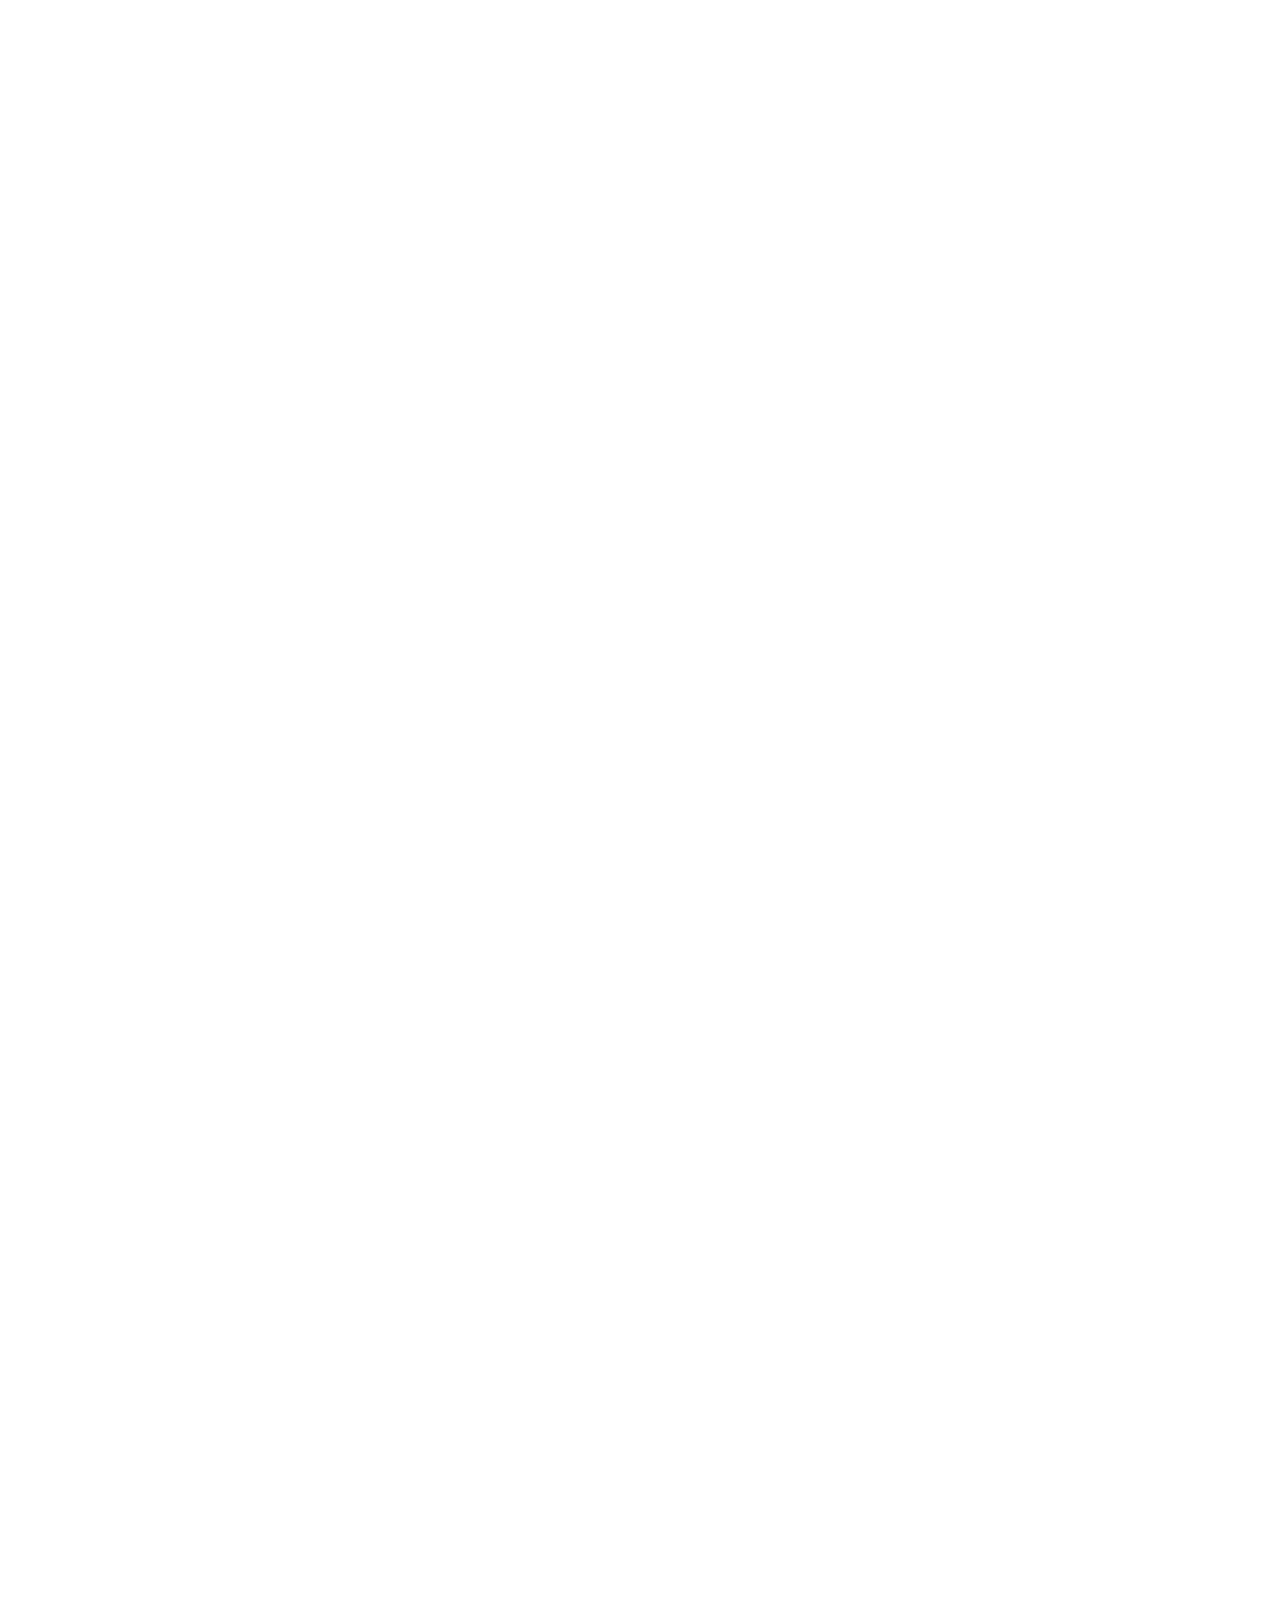
==== commit bb095fe5: "added content" ====
--- a/index.html
+++ b/index.html
@@ -1,12 +1,13 @@
 <!DOCTYPE html>
-<html lang="en">
+<html lang="id">
   <head>
     <meta charset="UTF-8" />
     <meta name="viewport" content="width=device-width, initial-scale=1.0" />
-    <title>Cemetery Landing Page</title>
-    <link
-      href="https://cdn.jsdelivr.net/npm/tailwindcss@2.2.19/dist/tailwind.min.css"
-      rel="stylesheet" />
+    <meta
+      name="description"
+      content="SUMODININGRATAN di Pesarean Poro Wali Astana Gedong adalah tempat peristirahatan leluhur dan tokoh penting sejarah Yogyakarta, termasuk KRT Sumodiningrat. Temukan informasi mengenai sejarah, filosofi, dan nilai-nilai budaya yang diwariskan di kompleks makam ini." />
+    <link rel="icon" href="assets/img/logo.png" type="image/x-icon" />
+    <title>MAKAM SUMODININGRATAN</title>
     <!-- AOS -->
     <link rel="stylesheet" href="https://unpkg.com/aos@next/dist/aos.css" />
     <!-- font awesome -->
@@ -18,18 +19,21 @@
       referrerpolicy="no-referrer" />
     <!-- custom css -->
     <link rel="stylesheet" href="assets/css/style.css" />
+    <script src="https://cdn.tailwindcss.com"></script>
   </head>
   <body class="bg-white text-gray-900 overflow-x-hidden">
     <!-- Navbar -->
     <header
       class="flex kanit justify-between items-center py-4 px-6 md:px-12 sticky top-0 bg-white z-50 border-b border-gray-200">
-      <div class="flex items-center gap-4">
-        <img src="assets/img/logo.png" alt="Logo" class="h-8 w-8" />
-        <div class="flex flex-col text-left justify-start">
-          <div class="font-bold text-2xl">SMAN 8</div>
-          <div class="text-lg -mt-2">Yogyakarta</div>
-        </div>
-      </div>
+      <a href="/">
+        <div class="flex items-center gap-4">
+          <img src="assets/img/logo.png" alt="Logo" class="h-8 w-8" />
+          <div class="flex flex-col text-left justify-start">
+            <div class="font-bold text-2xl">SMAN 8</div>
+            <div class="text-lg -mt-2">Yogyakarta</div>
+          </div>
+        </div>
+      </a>
       <nav id="navbar" class="hidden md:flex space-x-8">
         <a href="#home" class="hover:text-gray-700">Beranda</a>
         <a href="#about" class="hover:text-gray-700">Tentang Makam</a>
@@ -58,11 +62,9 @@
         data-aos="fade-up"
         class="flex flex-col items-center text-center py-8 md:py-16">
         <h1 class="text-5xl mx-4 md:text-7xl bebas font-bold mb-2">
-          Serenity. Peace. Memory.
+          SUMODININGRATAN
         </h1>
-        <p class="text-gray-600 mb-4 kanit">
-          Lorem ipsum dolor, sit amet consectetur adipisicing elit. Nemo, quam.
-        </p>
+        <p class="text-gray-600 mb-4 kanit">Pesarean Poro Wali Astana Gedong</p>
         <!-- <a
           href="#"
           class="bg-gray-900 kanit text-white py-2 px-4 rounded-full hover:bg-gray-700 mb-4"
@@ -72,12 +74,14 @@
         <!-- Image with White Gradient Overlay -->
         <div class="relative w-full">
           <img
-            src="assets/img/hero.png"
-            alt="Serene Cemetery"
-            class="w-full h-auto object-cover" />
-          <!-- Gradient Overlay -->
+            src="assets/img/gerbang-makam.jpg"
+            alt="gerbang makam"
+            class="w-full h-auto max-h-[80rem] object-cover" />
           <div
-            class="absolute inset-0 bg-gradient-to-t from-white via-white/90 to-transparent"></div>
+            class="absolute top-0 w-full h-1/3 bg-gradient-to-b from-white via-white/90 to-transparent"></div>
+          <!-- Gradient Overlay for Bottom -->
+          <div
+            class="absolute bottom-0 w-full h-1/3 bg-gradient-to-t from-white via-white/90 to-transparent"></div>
         </div>
       </section>
 
@@ -88,7 +92,7 @@
         <div class="grid grid-cols-1 md:grid-cols-2">
           <div id="maps" data-aos="fade-right">
             <iframe
-              src="https://www.google.com/maps/embed?pb=!1m18!1m12!1m3!1d63245.97055414075!2d110.37484495!3d-7.803250449999999!2m3!1f0!2f0!3f0!3m2!1i1024!2i768!4f13.1!3m3!1m2!1s0x2e7a5787bd5b6bc5%3A0x21723fd4d3684f71!2sYogyakarta%2C%20Kota%20Yogyakarta%2C%20Daerah%20Istimewa%20Yogyakarta!5e0!3m2!1sid!2sid!4v1725252889123!5m2!1sid!2sid"
+              src="https://www.google.com/maps/embed?pb=!1m14!1m8!1m3!1d15809.041614429161!2d110.3867241!3d-7.867796!3m2!1i1024!2i768!4f13.1!3m3!1m2!1s0x2e7a5685900b1feb%3A0x48486e41bea86b05!2sMakam%20Raden%20Tumenggung%20Sumodiningrat%20(Panglima%20HB%20II)!5e0!3m2!1sid!2sid!4v1725865990969!5m2!1sid!2sid"
               width="100%"
               height="100%"
               style="border: 0"
@@ -109,11 +113,32 @@
               lokasi & sejarah
             </h2>
             <p
-              class="text-gray-300 kanit text-justify text-sm my-4 md:text-base">
-              Lorem ipsum dolor sit amet consectetur adipisicing elit. Placeat
-              quia ut vitae perferendis laborum veniam, similique voluptates
-              recusandae optio quisquam nihil cum dolore, sunt consectetur
-              officiis libero voluptas. Tempore, nulla.
+              class="text-gray-300 kanit text-justify text-xs my-4 md:text-base indent-8">
+              Lokasi Makam Jejeran yang kami teliti atau umumnya dikenal sebagai
+              dengan nama “Pesarean Poro Wali Astana Gedong” berada di Pesarean
+              Jejeran, Wonokromo, Pleret, Bantul. Makam ini berada di barat
+              Masjid Mi’rajul Muttaqinallah. Makam Jejeran di barat Masjid
+              Mi’rajul Muttaqinallah adalah pemakaman anak-turun Kyai Jejer dan
+              Kyai Kriyan, yang merupakan leluhur KRT Sumodiningrat. Makam ini
+              terletak di sebelah barat Masjid, mengikuti tradisi Paugeran
+              (Kaidah umum penataan makam di Jawa) yang mengaitkan keberadaan
+              makam dekat masjid dengan harapan memperoleh keberkahan melalui
+              kegiatan keagamaan seperti dzikir dan adzan. Tradisi ini
+              didasarkan pada keyakinan (Sunnah Nabi) bahwa kedekatan dengan
+              tempat ibadah dapat memberikan perlindungan dan ketenangan bagi
+              penghuni kubur. Makam-makam tua di Jejeran berasal dari sekitar
+              tahun 1600 Masehi (abad ke-17), saat wilayah ini masih berada di
+              bawah kekuasaan Kesultanan Mataram Islam pada masa Sultan Agung.
+              Nisan-nisan yang ditemukan di Jejeran memiliki ciri khas yang
+              mirip dengan nisan-nisan yang umum ditemukan di wilayah Jawa pada
+              masa itu. Keberadaan makam-makam ini menunjukkan bahwa kawasan
+              Jejeran telah menjadi tempat permakaman sejak zaman Sultan Agung.
+              Bahkan, Jejeran sering disebut sebagai 'kagungan dalem', yang
+              menunjukkan hubungan khusus antara kompleks makam ini dengan
+              Keraton Yogyakarta. Hal ini diperkuat oleh berbagai artefak batu
+              yang ditemukan di lokasi, seperti nisan dan prasasti, yang
+              menunjukkan kesamaan dengan artefak-artefak dari masa Sultan
+              Agung.
             </p>
           </div>
         </div>
@@ -126,35 +151,32 @@
         class="mx-8 md:mx-12 rounded-2xl md:rounded-4xl bg-black my-8 md:my-16">
         <div class="flex flex-col">
           <div class="flex flex-row p-6 md:p-12 text-white justify-between">
-            <p class="bebas text-3xl font-semibold mx-4">Makam</p>
+            <p class="bebas text-3xl font-semibold mx-4">nisan makam</p>
             <p class="kanit font-thin text-sm sm:text-base">
-              Lorem ipsum dolor sit amet consectetur adipisicing elit. Magnam,
-              ipsa!
+              Pesarean Poro Wali Astana Gedong
             </p>
           </div>
           <div class="mx-6 h-1 bg-gray-300 rounded-xl"></div>
-          <div class="flex flex-row p-4 text-white justify-between mt-4">
-            <div class="grid grid-cols-1 md:grid-cols-3 gap-4">
+          <div class="flex flex-row p-4 text-white">
+            <div class="grid grid-cols-1 md:grid-cols-2 gap-4 w-full">
               <!-- card -->
               <div
                 data-aos="fade-right"
-                class="hover:bg-indigo-600 cursor-pointer bg-gray-900 flex flex-col p-4 rounded-xl"
-                onclick="window.location.href='makam1.html'">
-                <div class="flex flex-row justify-between">
-                  <h1 class="text-4xl bebas uppercase">nisan pak lilik</h1>
+                class="hover:bg-indigo-600 md:col-span-1 cursor-pointer bg-gray-900 flex flex-col p-4 rounded-xl"
+                onclick="window.location.href='djoyodiningrat.html'">
+                <div class="flex flex-row justify-between items-center mb-4">
+                  <h1 class="text-4xl bebas uppercase">
+                    nisan pak lilik/nisan muktian
+                  </h1>
                   <a
-                    href="makam1.html"
+                    href="djoyodiningrat.html"
                     class="px-5 py-4 bg-black text-white hover:bg-yellow-400 hover:text-indigo-600 rounded-full ml-4"
                     ><i class="fa-solid fa-location-arrow"></i
                   ></a>
                 </div>
-                <p class="text-gray-300 my-4 kanit">
-                  Lorem ipsum dolor sit amet consectetur adipisicing elit.
-                  Magnam, ipsa!
-                </p>
                 <div class="image w-full h-96 rounded-xl">
                   <img
-                    src="https://images.pexels.com/photos/116909/pexels-photo-116909.jpeg?auto=compress&cs=tinysrgb&w=1260&h=750&dpr=1"
+                    src="assets/img/djoyodiningrat.jpg"
                     alt="Makam"
                     class="w-full h-full rounded-xl object-cover" />
                 </div>
@@ -162,23 +184,21 @@
               <!-- card -->
               <div
                 data-aos="fade-up"
-                class="hover:bg-yellow-400 hover:text-black cursor-pointer bg-indigo-600 flex flex-col p-4 rounded-xl"
-                onclick="window.location.href='makam1.html'">
-                <div class="flex flex-row justify-between">
-                  <h1 class="text-4xl bebas uppercase">Nisan Arab</h1>
+                class="hover:bg-yellow-400 md:col-span-1 hover:text-black md:hover:text-white md:hover:bg-indigo-600 md:bg-gray-900 cursor-pointer bg-indigo-600 flex flex-col p-4 rounded-xl"
+                onclick="window.location.href='sekalan&ciptoningan.html'">
+                <div class="flex flex-row justify-between items-center mb-4">
+                  <h1 class="text-4xl bebas uppercase">
+                    Nisan Arab/nisan sekalan dan ciptoningan
+                  </h1>
                   <a
-                    href="makam1.html"
-                    class="px-5 py-4 bg-indigo-900 text-white rounded-full ml-4 hover:bg-black hover:text-white"
+                    href="sekalan&ciptoningan.html"
+                    class="px-5 py-4 bg-indigo-900 md:bg-black text-white rounded-full ml-4 hover:bg-black hover:text-white md:hover:bg-yellow-400 md:hover:text-indigo-600"
                     ><i class="fa-solid fa-location-arrow"></i
                   ></a>
                 </div>
-                <p class="my-4 kanit">
-                  Lorem ipsum dolor sit amet consectetur adipisicing elit.
-                  Magnam, ipsa!
-                </p>
                 <div class="image w-full h-96 rounded-xl">
                   <img
-                    src="https://images.pexels.com/photos/460617/pexels-photo-460617.jpeg?auto=compress&cs=tinysrgb&w=600"
+                    src="assets/img/sekalan.jpg"
                     alt="Makam"
                     class="w-full h-full rounded-xl object-cover" />
                 </div>
@@ -186,23 +206,19 @@
               <!-- card -->
               <div
                 data-aos="fade-left"
-                class="hover:bg-indigo-600 cursor-pointer bg-gray-900 flex flex-col p-4 rounded-xl"
-                onclick="window.location.href='makam1.html'">
-                <div class="flex flex-row justify-between">
-                  <h1 class="text-4xl bebas uppercase">Periode</h1>
+                class="hover:bg-indigo-600 md:col-span-2 cursor-pointer bg-gray-900 flex flex-col p-4 rounded-xl"
+                onclick="window.location.href='rojoniti.html'">
+                <div class="flex flex-row justify-between items-center mb-4">
+                  <h1 class="text-4xl bebas uppercase">Periode/rojoniti</h1>
                   <a
-                    href="makam1.html"
+                    href="rojoniti.html"
                     class="px-5 py-4 bg-black text-white rounded-full ml-4 hover:bg-yellow-400 hover:text-indigo-600"
                     ><i class="fa-solid fa-location-arrow"></i
                   ></a>
                 </div>
-                <p class="text-gray-300 my-4 kanit">
-                  Lorem ipsum dolor sit amet consectetur adipisicing elit.
-                  Magnam, ipsa!
-                </p>
                 <div class="image w-full h-96 rounded-xl">
                   <img
-                    src="https://images.pexels.com/photos/3648308/pexels-photo-3648308.jpeg?auto=compress&cs=tinysrgb&w=1260&h=750&dpr=1"
+                    src="assets/img/rojoniti.jpg"
                     alt="Makam"
                     class="w-full h-full rounded-xl object-cover" />
                 </div>
@@ -218,71 +234,44 @@
           <!-- Section Title -->
           <div class="text-center mb-12" data-aos="fade-up">
             <h2 class="text-2xl md:text-5xl lg:text-7xl font-bold bebas">
-              Meet Our Team
+              tts team
             </h2>
-            <p class="text-gray-600 mt-4">
-              A group of dedicated professionals committed to excellence.
-            </p>
+            <p class="text-gray-600 mt-4">Tawa-Tawa Sosial</p>
           </div>
 
           <!-- Team Members -->
           <div class="grid grid-cols-1 sm:grid-cols-2 gap-8">
             <!-- Team Member 1 -->
             <div
-              class="bg-white shadow-md rounded-lg text-center p-6"
+              class="p-6 border-2 justify-center border-black rounded-2xl shadow-[0px_10px_0_rgba(0,0,0,1)]"
               data-aos="fade-right">
               <img
                 src="https://images.pexels.com/photos/220453/pexels-photo-220453.jpeg?auto=compress&cs=tinysrgb&dpr=2&h=750&w=1260"
                 alt="Team Member"
                 class="w-32 h-32 rounded-full mx-auto mb-4 object-cover" />
-              <h3 class="text-xl font-semibold">John Doe</h3>
-              <p class="text-gray-500">CEO</p>
+              <h3 class="text-xl font-semibold text-center kanit">
+                Khoirunnisa Eka As'yari
+              </h3>
+              <p class="text-gray-500 capitalize text-center">ketua</p>
             </div>
 
             <!-- Team Member 2 -->
             <div
-              class="bg-white shadow-md rounded-lg text-center p-6"
+              class="p-6 border-2 justify-center border-black rounded-2xl shadow-[0px_10px_0_rgba(0,0,0,1)]"
               data-aos="fade-left">
               <img
                 src="https://images.pexels.com/photos/774909/pexels-photo-774909.jpeg?auto=compress&cs=tinysrgb&dpr=2&h=750&w=1260"
                 alt="Team Member"
                 class="w-32 h-32 rounded-full mx-auto mb-4 object-cover" />
-              <h3 class="text-xl font-semibold">Jane Smith</h3>
-              <p class="text-gray-500">Chief Marketing Officer</p>
+              <h3 class="text-xl font-semibold text-center kanit">
+                Indah Rahma Gati
+              </h3>
+              <p class="text-gray-500 text-center">Anggota</p>
             </div>
           </div>
         </div>
       </section>
     </main>
-
-    <!-- <section
-      class="flex flex-col md:flex-row justify-between p-6 items-center space-y-6 md:space-y-0">
-      <div class="card flex flex-col w-full md:w-1/2 max-h-96 p-8 md:p-12">
-        <h1 class="font-semibold bebas text-center text-3xl mb-4">
-          Tentang<span class="text-yellow-500"> Makam Kersan</span>
-        </h1>
-        <p class="text-gray-500 kanit text-justify" style="text-indent: 3rem">
-          Dusun Kersan terletak di Kelurahan Triwidadi, Kecamatan Pajangan,
-          Kabupaten Bantul, Daerah Istimewa Yogyakarta. Dusun ini merupakan
-          <strong class="text-yellow-600">salah satu</strong> dari tiga
-          kelurahan yang bergabung pada tahun
-          <strong class="text-yellow-600">1946</strong> untuk membentuk
-          <strong class="text-yellow-600">Triwidadi</strong>. Di dusun ini pula
-          terdapat situs makam
-          <strong class="text-yellow-600">Pangeran Haryo Manggolo</strong>,
-          seorang prajurit dari masa perang
-          <strong class="text-yellow-600">Diponegoro (awal 1800-an)</strong>,
-          menjadikannya salah satu landmark bersejarah di wilayah Kersan ini.
-        </p>
-      </div>
-      <div class="card w-full md:w-1/2 h-auto">
-        <img
-          data-aos="fade-left"
-          src="http://kersan.iblogger.org/assets/img/pulau.png"
-          class="object-fit w-full h-full"
-          alt="about" />
-      </div>
-    </section> -->
 
     <!-- Footer -->
     <footer class="bg-black rounded-t-2xl kanit text-white py-10 text-center">
--- a/assets/css/style.css
+++ b/assets/css/style.css
@@ -1,30 +1,38 @@
-@import url('https://fonts.googleapis.com/css2?family=Kanit:ital,wght@0,100;0,200;0,300;0,400;0,500;0,600;0,700;0,800;0,900;1,100;1,200;1,300;1,400;1,500;1,600;1,700;1,800;1,900&display=swap');
-@import url('https://fonts.googleapis.com/css2?family=Bebas+Neue&display=swap');
+@import url("https://fonts.googleapis.com/css2?family=Kanit:ital,wght@0,100;0,200;0,300;0,400;0,500;0,600;0,700;0,800;0,900;1,100;1,200;1,300;1,400;1,500;1,600;1,700;1,800;1,900&display=swap");
+@import url("https://fonts.googleapis.com/css2?family=Bebas+Neue&display=swap");
 
 .bebas {
-        font-family: "Bebas Neue", sans-serif;
-      }
-      .kanit {
-        font-family: "Kanit", sans-serif;
-      }
+  font-family: "Bebas Neue", sans-serif;
+}
+.kanit {
+  font-family: "Kanit", sans-serif;
+}
 
-      .floating {
-        animation-name: floating;
-        animation-duration: 3s;
-        animation-iteration-count: infinite;
-        animation-timing-function: ease-in-out;
-      }
+section {
+  scroll-margin-top: 6rem;
+}
+.text-indent {
+  text-indent: 2rem;
+}
 
-      @keyframes floating {
-        0% {
-          transform: translate(0, 0px);
-        }
 
-        50% {
-          transform: translate(0, 8px);
-        }
+.floating {
+  animation-name: floating;
+  animation-duration: 3s;
+  animation-iteration-count: infinite;
+  animation-timing-function: ease-in-out;
+}
 
-        100% {
-          transform: translate(0, -0px);
-        }
-      }
+@keyframes floating {
+  0% {
+    transform: translate(0, 0px);
+  }
+
+  50% {
+    transform: translate(0, 8px);
+  }
+
+  100% {
+    transform: translate(0, -0px);
+  }
+}